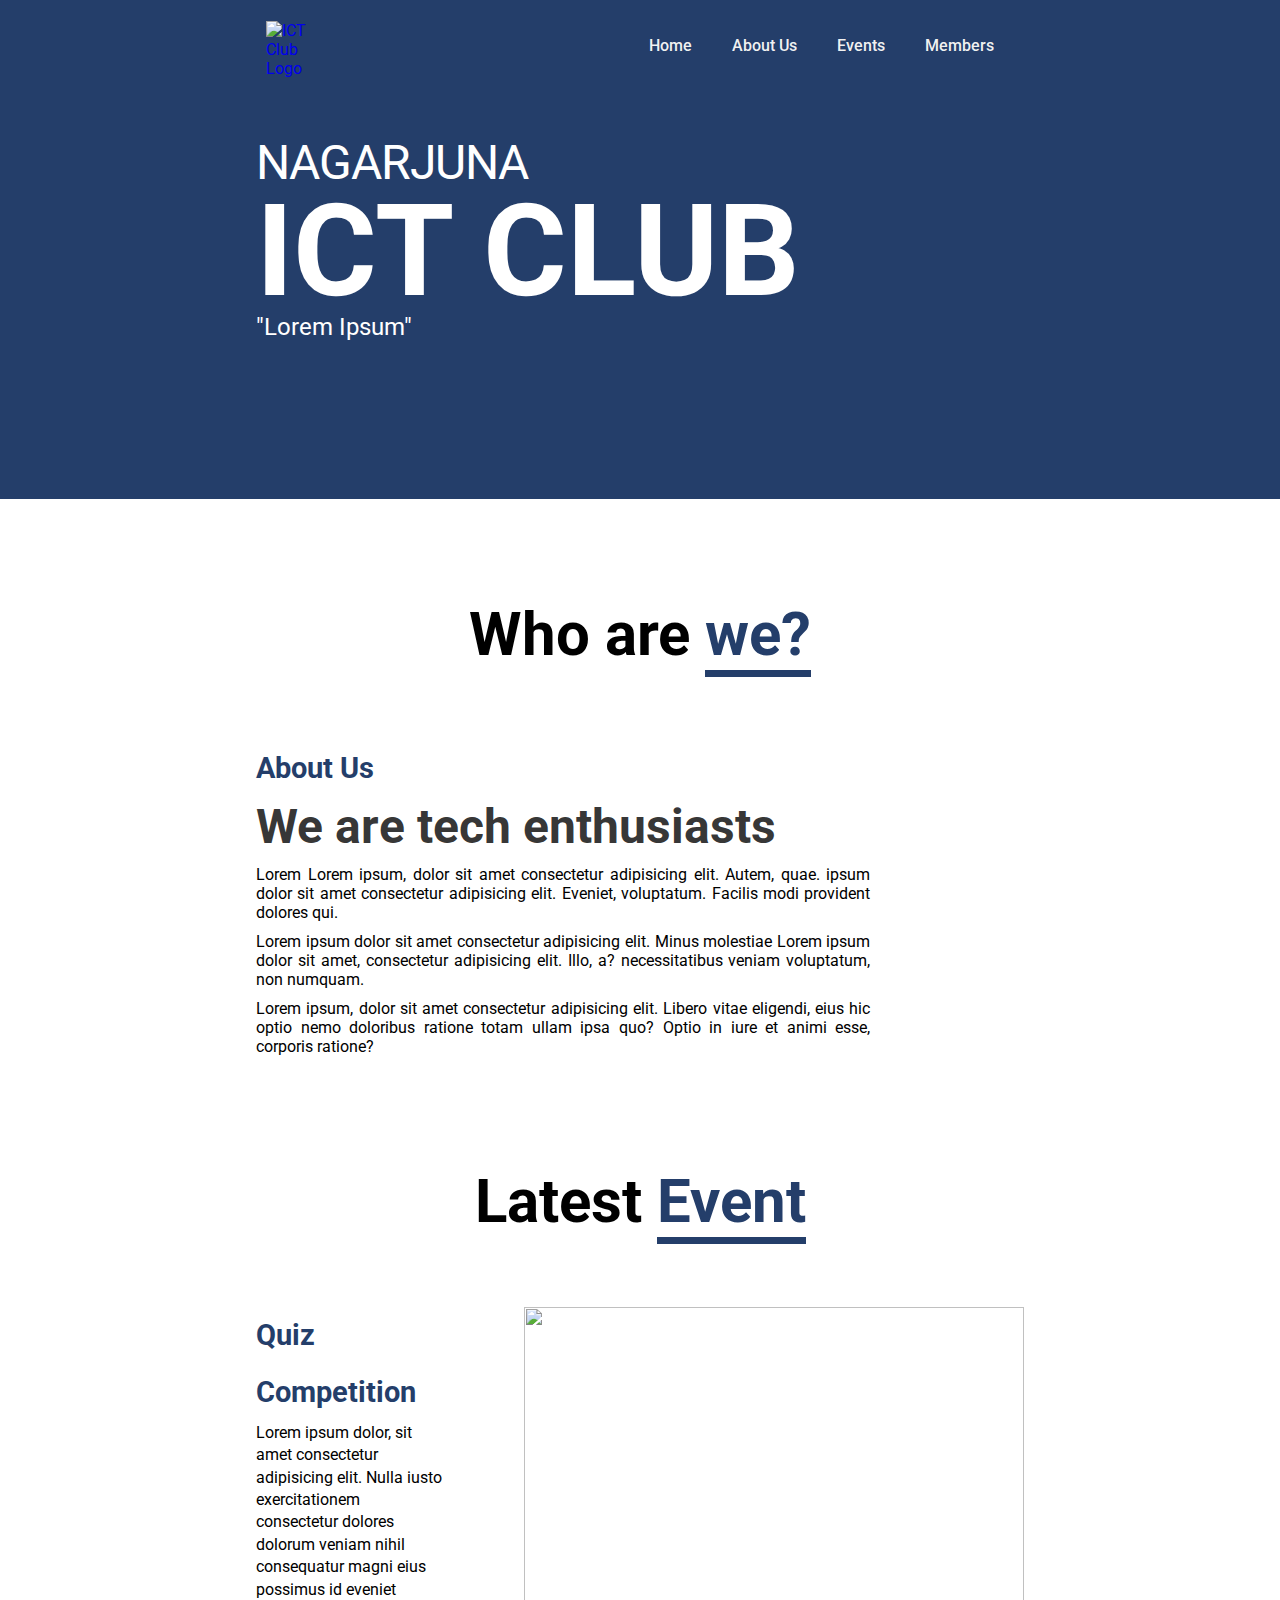
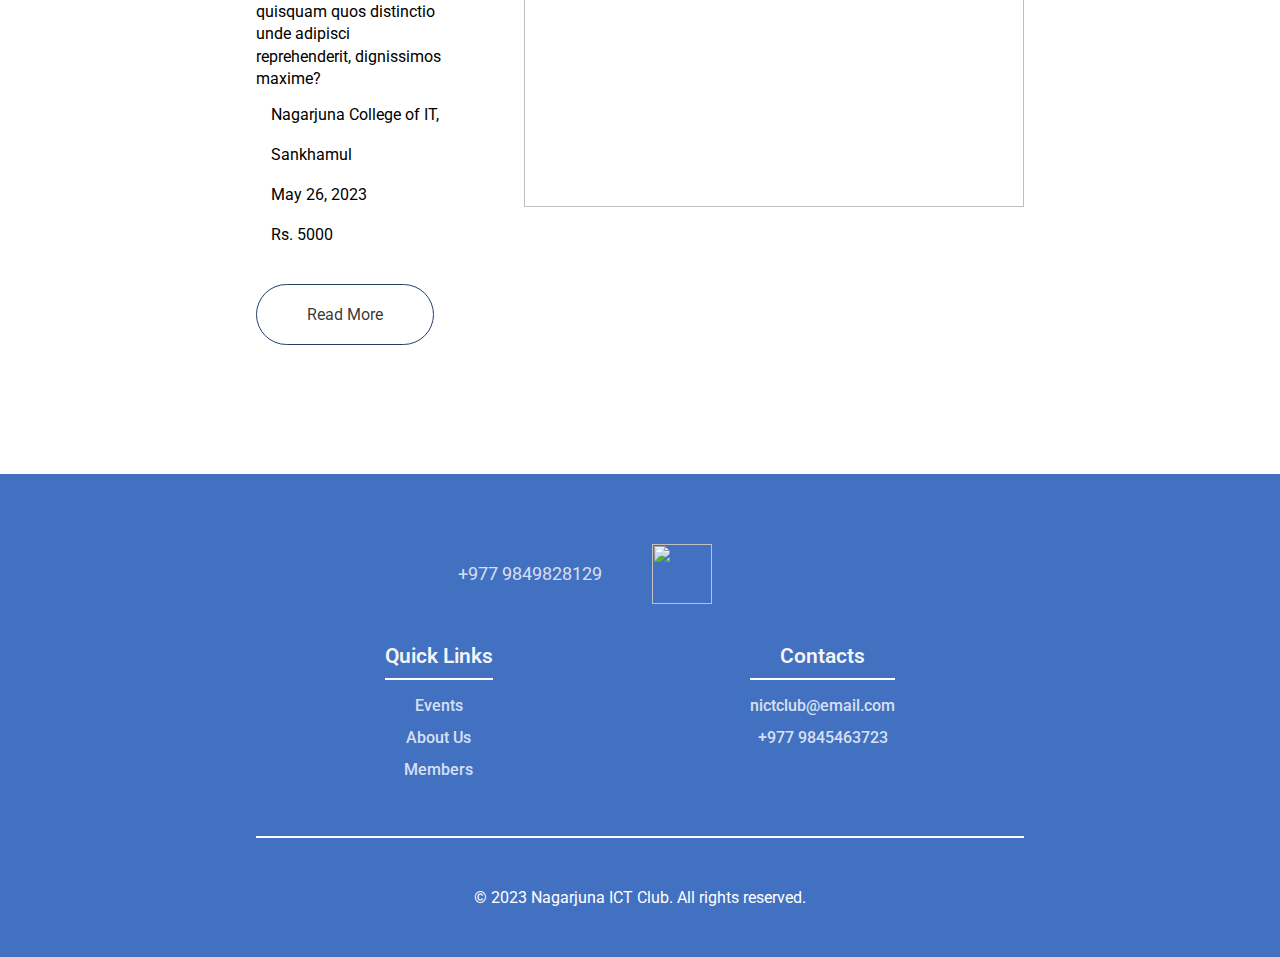
==== index.html @ ff91b4a5 "about page" ====
<!DOCTYPE html>
<html lang="en">
<head>
    <meta charset="UTF-8">
    <meta http-equiv="X-UA-Compatible" content="IE=edge">
    <meta name="viewport" content="width=device-width, initial-scale=1.0">
    <title>Nagarjuna ICT Club</title>
    <link rel="icon" type="image/x-icon" href="./img/favicon.ico">
    <link rel="stylesheet" href="css/style.css">
    <script src="https://kit.fontawesome.com/802c48492d.js" crossorigin="anonymous"></script>
</head>
<body>
    <div class="navbar">
        <div class="nav">
            <div class="left-navbar">
                <div class="logo-container">
                    <a href="index.html">
                        <img src="./img/logo-nobg.png" alt="ICT Club Logo">
                    </a>
                </div>
            </div>
            <div class="right-navbar">
                <div class="navbar-items">
                    <div class="navbar-item navbar-item-1">
                        <a href="index.html">Home</a>
                    </div>
                    <div class="navbar-item navbar-item-2">
                        <a href="about.html">About Us</a>
                    </div>
                    <div class="navbar-item navbar-item-3">
                        <a href="events.html">Events</a>
                    </div>
                    <div class="navbar-item navbar-item-4">
                        <a href="#">Members</a>
                    </div>
                </div>
            </div>
        </div>
    </div>

    <div class="header">
        <div class="head">
            <div class="head-item head-item-1">
                Nagarjuna
            </div>
            <div class="head-item head-item-2">
                ICT Club
            </div>
            <div class="head-item head-item-3">
                "Lorem Ipsum"
            </div>
        </div>
    </div>

    <div class="home-about">
        <div class="home-abt">
            <div class="h-a-header">
                <h2>Who are <span>we?</span></h2>
            </div>
            <div class="h-a-body">
                <div class="h-a-left">
                    <img src="img/logo.jpg" alt="">
                </div>
                <div class="h-a-right">
                    <h3>About Us</h3>
                    <h4>We are tech enthusiasts</h4>
                    <p>
                        Lorem Lorem ipsum, dolor sit amet consectetur adipisicing elit. Autem, quae. ipsum dolor sit amet consectetur adipisicing elit. Eveniet, voluptatum. Facilis modi provident dolores qui.
                    </p>
                    <p>
                        Lorem ipsum dolor sit amet consectetur adipisicing elit. Minus molestiae Lorem ipsum dolor sit amet, consectetur adipisicing elit. Illo, a? necessitatibus veniam voluptatum, non numquam.
                    </p>
                    <p>
                        Lorem ipsum, dolor sit amet consectetur adipisicing elit. Libero vitae eligendi, eius hic optio nemo doloribus ratione totam ullam ipsa quo? Optio in iure et animi esse, corporis ratione?
                    </p>
                </div>
            </div>
        </div>
    </div>

    <!-- Latest Event -->
    <div class="home-events">
        <div class="home-evnt">
            <div class="h-e-header">
                <h2>Latest <span>Event</span></h2>
            </div>

            <div class="h-e-body">
                <div class="h-e-left">
                    <div class="h-e-l-header">
                        <h3>Quiz Competition</h3>
                        <p>
                            Lorem ipsum dolor, sit amet consectetur adipisicing elit. Nulla iusto exercitationem consectetur dolores dolorum veniam nihil consequatur magni eius possimus id eveniet quisquam quos distinctio unde adipisci reprehenderit, dignissimos maxime?
                        </p>
                        <div class="info">
                            <div class="location">
                                <div class="location-icon">
                                    <i class="fa-solid fa-location-dot"></i> 
                                </div>
                                <div class="location-text text-item">
                                    Nagarjuna College of IT, Sankhamul
                                </div>
                            </div>
                            <div class="time">
                                <div class="time-icon">
                                    <i class="fa-solid fa-calendar"></i> 
                                </div>
                                <div class="time-text text-item">
                                    May 26, 2023
                                </div>
                            </div>
                            <div class="prize">
                                <div class="prize-icon">
                                    <i class="fa-solid fa-sack-dollar"></i>
                                </div>
                                <div class="prize-text text-item">
                                    Rs. 5000
                                </div>
                            </div>
                        </div>

                        <div class="btn-link">
                            <a href="event-detail.html">Read More</a>
                        </div>
                    </div>
                </div>
                <div class="h-e-right">
                    <img src="img/logo.jpg" alt="">
                </div>
            </div>
        </div>
    </div>


    <div class="footer">
        <div class="foot">
            
            <div class="footer-notes">
                <div class="footer-note footer-note-up">
                    <div class="footer-phone">
                        <a href="tel:+977 9849828129">+977 9849828129</a>
                    </div>
                    <div class="footer-logo">
                        <img src="./img/logo-nobg.png" alt="">
                    </div>
                    <div class="footer-socials">
                        <a href="#" class="facebook"><i class="fa-brands fa-facebook"></i></a>
                        <a href="#" class="instagram"><i class="fa-brands fa-instagram"></i></a>
                        <a href="#" class="github"><i class="fa-brands fa-github"></i></a>
                    </div>
                    
                </div>
                <div class="footer-note footer-note-down">
                    <div class="fn-d fn-d-left">
                        <h3>Quick Links</h3>
                        <ul>
                            <li>
                                <a href="#">Events</a>
                            </li>
                            <li>
                                <a href="#">About Us</a>
                            </li>
                            <li>
                                <a href="#">Members</a>
                            </li>
                        </ul>
                    </div>

                    <div class="fn-d fn-d-right">
                        <h3>Contacts</h3>
                        <ul>
                            <li>
                                <i class="fa-solid fa-envelope"></i> <a href="mailto:nictclub@email.com">nictclub@email.com</a>
                            </li>
                            <li>
                                <i class="fa-solid fa-phone"></i> <a href="tel:+977 9845463723">+977 9845463723</a>
                            </li>
                         </ul>
                    </div>
                </div>
            </div>
        </div>

        <div class="copy">
            © 2023 Nagarjuna ICT Club. All rights reserved.
        </div>
    </div>
</body>
</html>
---- css/style.css ----
@import url("https://fonts.googleapis.com/css2?family=Roboto:wght@300;400;500;700&display=swap");
* {
  margin: 0;
  padding: 0;
  box-sizing: border-box;
  font-family: "Roboto", sans-serif;
}

:root {
  --color-primary: #243e6a;
  --color-secondary: #ffffff;
  --color-accent: #4271C2;
  --color-white: #fffdfaef;
  --color-black: #1e1201;
  --color-grey: rgb(55 65 81);
  --color-grey-1: rgba(0, 0 ,0 , .8);
  --color-grey-2: #ffffffcc;
  --width: 60%;
}

a {
  text-decoration: none;
}

input:focus {
  outline: none;
}

ul, li {
  list-style-type: none;
}

span {
  color: var(--color-primary);
  border-bottom: 7px solid var(--color-primary);
}

.navbar {
  background-color: var(--color-primary);
  padding: 1rem;
}
.navbar .nav {
  width: var(--width);
  margin: auto auto;
  display: flex;
  justify-content: space-between;
  align-items: center;
}
.navbar .nav .left-navbar {
  width: 50px;
  height: 50px;
}
.navbar .nav .left-navbar .logo-container img {
  width: 100%;
  height: 100%;
}
.navbar .nav .right-navbar .navbar-items {
  display: flex;
}
.navbar .nav .right-navbar .navbar-items .navbar-item {
  margin: 20px;
}
.navbar .nav .right-navbar .navbar-items .navbar-item a {
  color: var(--color-white);
  font-weight: 500;
  transition: all 0.2s linear;
}
.navbar .nav .right-navbar .navbar-items .navbar-item a:hover {
  color: #ffffff;
}

.header {
  background-color: var(--color-primary);
  padding: 3rem 0 10rem;
}
.header .head {
  width: var(--width);
  margin: auto auto;
}
.header .head .head-item {
  color: var(--color-secondary);
  line-height: 1;
}
.header .head .head-item-1 {
  text-transform: uppercase;
  letter-spacing: -1px;
  font-size: 3rem;
  font-weight: 400;
}
.header .head .head-item-2 {
  text-transform: uppercase;
  font-weight: bold;
  font-size: 8rem;
}
.header .head .head-item-3 {
  font-size: 1.5rem;
}
.header .head .head-special {
  font-weight: 700;
  font-size: 6rem;
}

.home-about {
  padding: 100px 0;
}
.home-about .home-abt {
  width: var(--width);
  margin: auto auto;
}
.home-about .home-abt .h-a-header {
  text-align: center;
  margin-bottom: 70px;
  font-size: 2.5rem;
}
.home-about .home-abt .h-a-body {
  display: flex;
  justify-content: space-around;
}
.home-about .home-abt .h-a-body .h-a-left img {
  border-radius: 50px;
  width: 75%;
  box-shadow: 0px 10px 25px -10px #000;
}
.home-about .home-abt .h-a-body .h-a-right h3 {
  font-size: 1.8rem;
  color: var(--color-primary);
  line-height: 2;
}
.home-about .home-abt .h-a-body .h-a-right h4 {
  font-size: 48px;
  color: var(--color-grey-1);
}
.home-about .home-abt .h-a-body .h-a-right p {
  margin: 10px 0;
  width: 80%;
  text-align: justify;
}

.home-events {
  padding-bottom: 100px;
}
.home-events .home-evnt {
  width: var(--width);
  margin: auto auto;
}
.home-events .home-evnt .h-e-header {
  text-align: center;
  margin-bottom: 70px;
  font-size: 2.5rem;
}
.home-events .home-evnt .h-e-body {
  display: flex;
  justify-content: space-around;
}
.home-events .home-evnt .h-e-body .h-e-left .h-e-l-header {
  width: 70%;
}
.home-events .home-evnt .h-e-body .h-e-left .h-e-l-header h3 {
  font-size: 1.8rem;
  color: var(--color-primary);
  line-height: 2;
}
.home-events .home-evnt .h-e-body .h-e-left .h-e-l-header p {
  line-height: 1.4;
}
.home-events .home-evnt .h-e-body .h-e-left .h-e-l-header .info {
  padding: 5px 0 0 5px;
}
.home-events .home-evnt .h-e-body .h-e-left .h-e-l-header .info .location, .home-events .home-evnt .h-e-body .h-e-left .h-e-l-header .info .time, .home-events .home-evnt .h-e-body .h-e-left .h-e-l-header .info .prize {
  line-height: 2.5;
  display: flex;
  font-size: 500;
}
.home-events .home-evnt .h-e-body .h-e-left .h-e-l-header .info .location .text-item, .home-events .home-evnt .h-e-body .h-e-left .h-e-l-header .info .time .text-item, .home-events .home-evnt .h-e-body .h-e-left .h-e-l-header .info .prize .text-item {
  padding-left: 10px;
}
.home-events .home-evnt .h-e-body .h-e-left .h-e-l-header .btn-link {
  margin: 50px 0;
}
.home-events .home-evnt .h-e-body .h-e-left .h-e-l-header .btn-link a {
  padding: 20px 50px;
  border: 1px solid var(--color-primary);
  color: var(--color-grey-1);
  border-radius: 50px;
  transition: all 0.3s ease-in-out;
}
.home-events .home-evnt .h-e-body .h-e-left .h-e-l-header .btn-link a:hover {
  background-color: var(--color-primary);
  color: var(--color-secondary);
}
.home-events .home-evnt .h-e-body .h-e-right img {
  width: 500px;
  height: 500px;
  -o-object-fit: cover;
     object-fit: cover;
}

.events {
  width: var(--width);
  margin: 100px auto;
}
.events .recent-events {
  display: flex;
  flex-direction: column;
}
.events .recent-events .event-head {
  margin-bottom: 50px;
  text-align: center;
}
.events .recent-events .event-head h2 {
  color: var(--color-primary);
  font-size: 2.5rem;
  font-weight: 700;
  line-height: 2.5rem;
}
.events .recent-events .event-head p {
  font-size: 1.25rem;
  color: var(--color-grey);
}
.events .recent-events .events-cards {
  display: flex;
  flex-direction: column;
}
.events .recent-events .events-cards .event-card {
  width: 70%;
  height: 200px;
  display: flex;
  margin: 10px auto;
  border-radius: 15px;
  overflow: hidden;
  transition: all 0.1s linear;
}
.events .recent-events .events-cards .event-card .card-left {
  min-width: 20%;
  height: 200px;
}
.events .recent-events .events-cards .event-card .card-left img {
  width: 100%;
  height: 100%;
  -o-object-fit: cover;
     object-fit: cover;
}
.events .recent-events .events-cards .event-card .card-centre {
  width: 60%;
  height: 100%;
  padding: 5px 20px;
}
.events .recent-events .events-cards .event-card .card-centre .card-head h3 {
  font-size: 2rem;
  color: var(--color-grey-1);
}
.events .recent-events .events-cards .event-card .card-centre .card-prize {
  padding: 7px 0;
}
.events .recent-events .events-cards .event-card .card-centre .card-para {
  padding-bottom: 5px;
}
.events .recent-events .events-cards .event-card .card-centre .read-more {
  margin-top: 20px;
}
.events .recent-events .events-cards .event-card .card-centre .read-more a {
  padding: 10px;
  color: var(--color-secondary);
  background-color: var(--color-accent);
  border-radius: 12px;
  font-size: 14px;
  transition: all 0.2s linear;
}
.events .recent-events .events-cards .event-card .card-centre .read-more a:hover {
  background-color: var(--color-primary);
  font-weight: 500;
}
.events .recent-events .events-cards .event-card .card-right {
  display: flex;
  min-width: 20%;
  height: 100%;
  background-color: var(--color-primary);
  color: var(--color-white);
  justify-content: center;
  align-items: center;
  text-align: center;
  font-size: 1.5em;
  font-weight: 500;
}
.events .recent-events .events-cards .event-card:hover {
  transform: translateY(-5px);
  box-shadow: 0 15px 30px rgba(0, 0, 0, 0.2);
}

.event-detail {
  padding: 100px 0;
}
.event-detail .detail {
  width: var(--width);
  margin: auto auto;
}
.event-detail .detail .event-banner img {
  width: 900px;
  height: 300px;
  -o-object-fit: cover;
     object-fit: cover;
}
.event-detail .detail .event-header h2 {
  font-size: 2.2rem;
  font-weight: 600;
  color: var(--color-primary);
  line-height: 2;
}
.event-detail .detail .event-header .info .location, .event-detail .detail .event-header .info .time, .event-detail .detail .event-header .info .prize {
  line-height: 2;
  display: flex;
  font-size: 500;
}
.event-detail .detail .event-header .info .location .text-item, .event-detail .detail .event-header .info .time .text-item, .event-detail .detail .event-header .info .prize .text-item {
  padding-left: 10px;
}
.event-detail .detail .event-body {
  padding-top: 10px;
}
.event-detail .detail .event-body .e-b-header {
  font-size: 1.8rem;
  line-height: 2;
}
.event-detail .detail .event-body .e-b-header h3 {
  font-weight: 400;
  color: var(--color-primary);
}
.event-detail .detail .event-body .e-b-para {
  width: 95%;
  margin: auto auto;
  font-size: 1.25rem;
  color: var(--color-grey-1);
}
.event-detail .detail .event-body .e-b-para p {
  line-height: 1.5;
  margin: 20px 0;
}

.footer {
  background-color: var(--color-accent);
}
.footer .foot {
  width: var(--width);
  margin: auto auto;
  padding: 50px 0;
  border-bottom: 2px solid var(--color-secondary);
}
.footer .foot .footer-notes .footer-note-up {
  display: flex;
  width: -moz-fit-content;
  width: fit-content;
  margin: auto auto;
  align-items: center;
  padding: 20px 0;
}
.footer .foot .footer-notes .footer-note-up .footer-phone, .footer .foot .footer-notes .footer-note-up .footer-socials {
  padding: 0 50px;
}
.footer .foot .footer-notes .footer-note-up .footer-phone i, .footer .foot .footer-notes .footer-note-up .footer-socials i {
  color: var(--color-grey-2);
  font-size: 1.2rem;
  margin: 0 10px;
  transition: all 0.1s ease-in-out;
}
.footer .foot .footer-notes .footer-note-up .footer-phone i:hover, .footer .foot .footer-notes .footer-note-up .footer-socials i:hover {
  color: var(--color-secondary);
  transform: scale(1.2);
}
.footer .foot .footer-notes .footer-note-up .footer-phone {
  color: var(--color-white);
}
.footer .foot .footer-notes .footer-note-up .footer-phone a {
  color: var(--color-grey-2);
  font-size: 1.1rem;
  transition: all 0.1s linear;
}
.footer .foot .footer-notes .footer-note-up .footer-phone a:hover {
  color: var(--color-secondary);
}
.footer .foot .footer-notes .footer-note-up .footer-logo {
  width: 60px;
  height: 60px;
}
.footer .foot .footer-notes .footer-note-up .footer-logo img {
  width: 100%;
  height: 100%;
  transition: all 0.5s ease-in-out;
}
.footer .foot .footer-notes .footer-note-up .footer-logo img:hover {
  transform: rotate(360deg);
}
.footer .foot .footer-notes .footer-note-down {
  color: var(--color-white);
  display: flex;
  justify-content: space-around;
  margin-top: 20px;
  text-align: center;
}
.footer .foot .footer-notes .footer-note-down .fn-d h3 {
  font-weight: 600;
  font-size: 1.3rem;
  border-bottom: 2px solid var(--color-secondary);
  margin-bottom: 10px;
  padding-bottom: 10px;
}
.footer .foot .footer-notes .footer-note-down .fn-d ul {
  line-height: 2;
}
.footer .foot .footer-notes .footer-note-down .fn-d ul li a {
  color: var(--color-grey-2);
  font-weight: 500;
}
.footer .foot .footer-notes .footer-note-down .fn-d a:hover {
  color: var(--color-secondary);
}
.footer .copy {
  text-align: center;
  color: var(--color-secondary);
  padding: 50px 0;
}/*# sourceMappingURL=style.css.map */
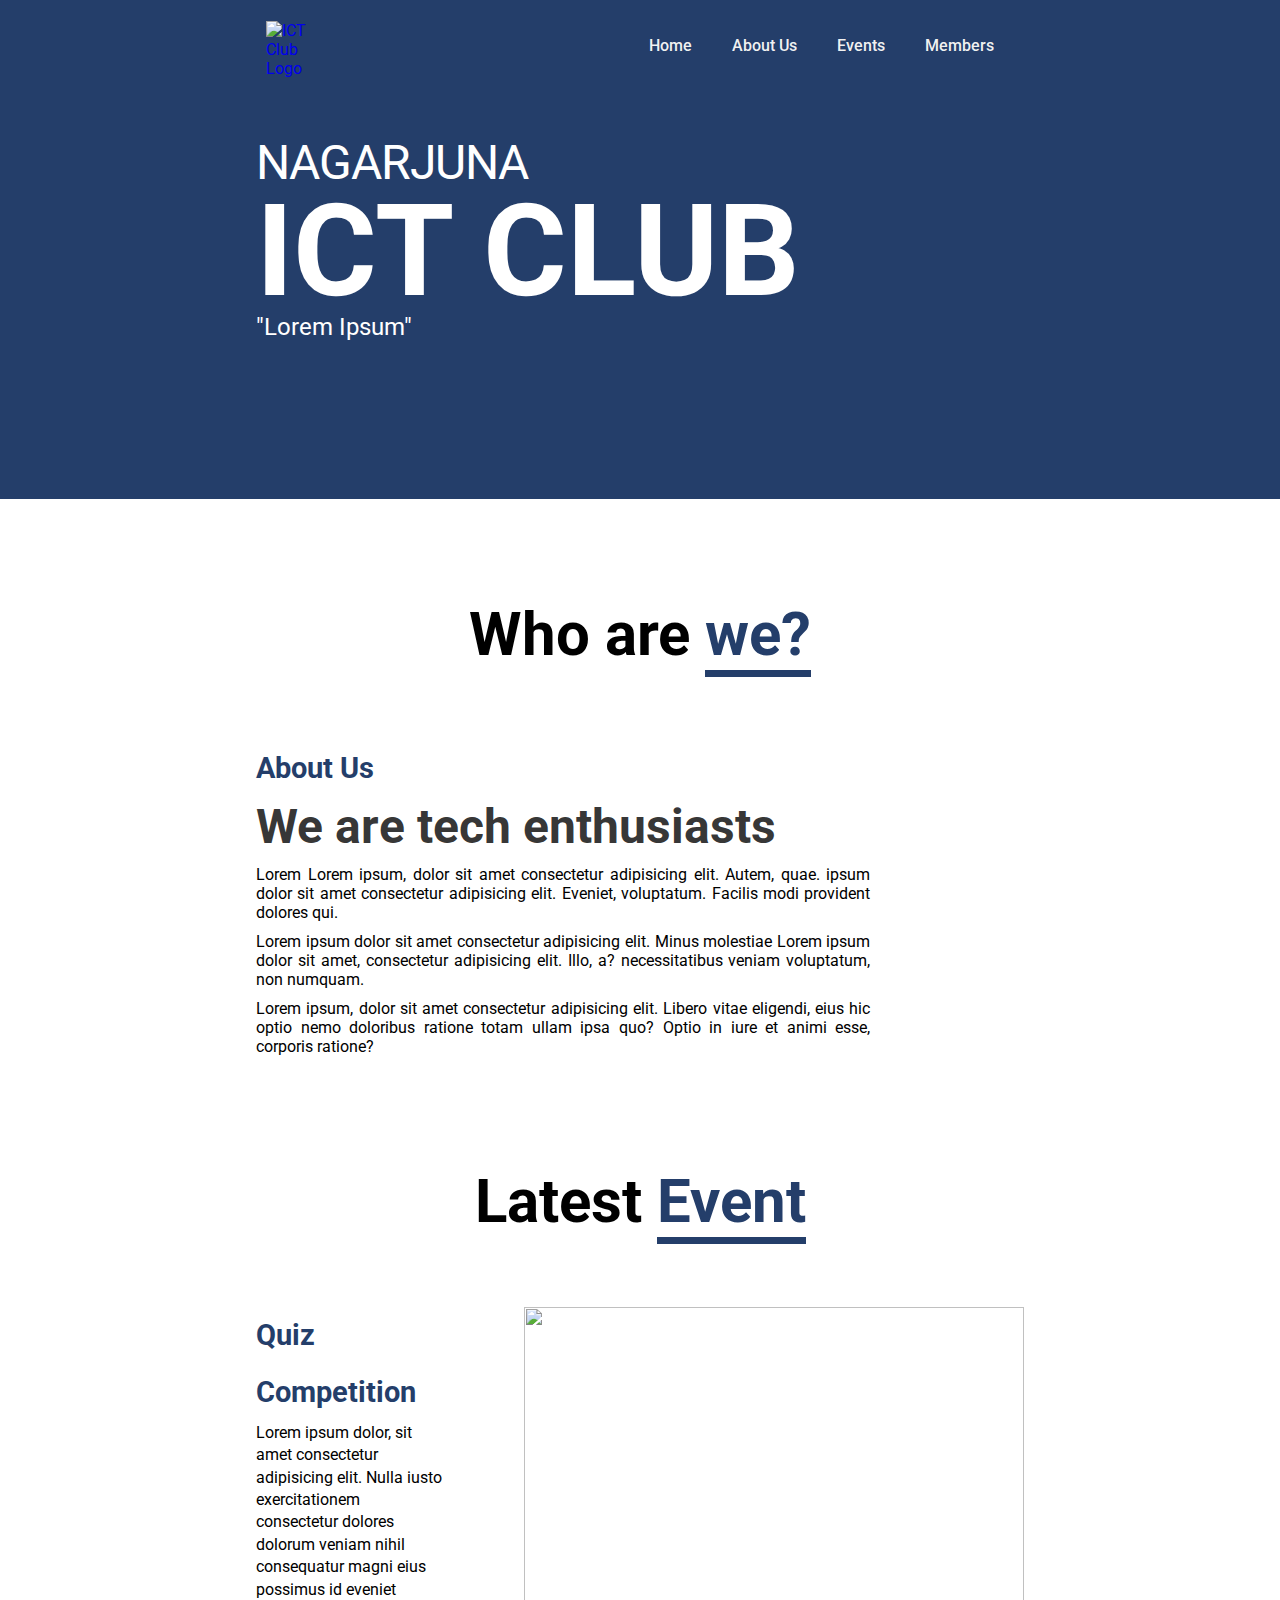
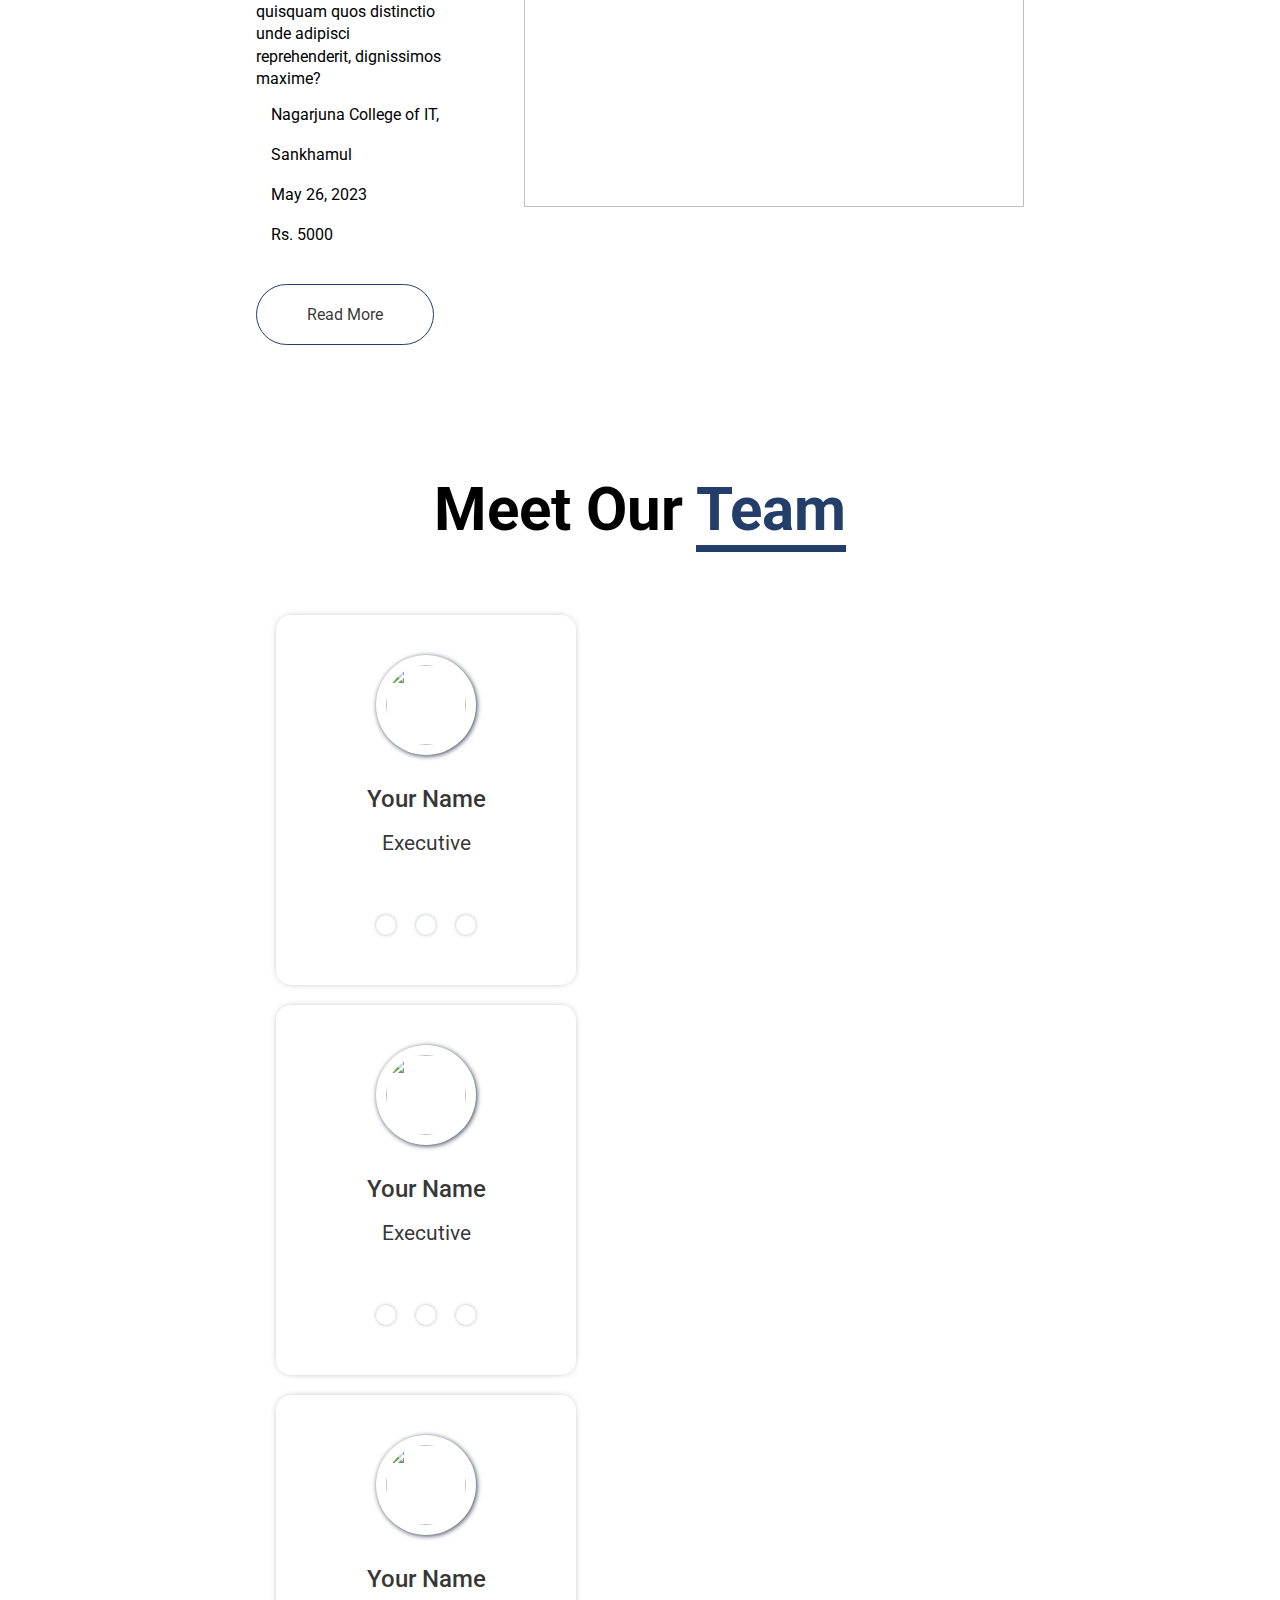
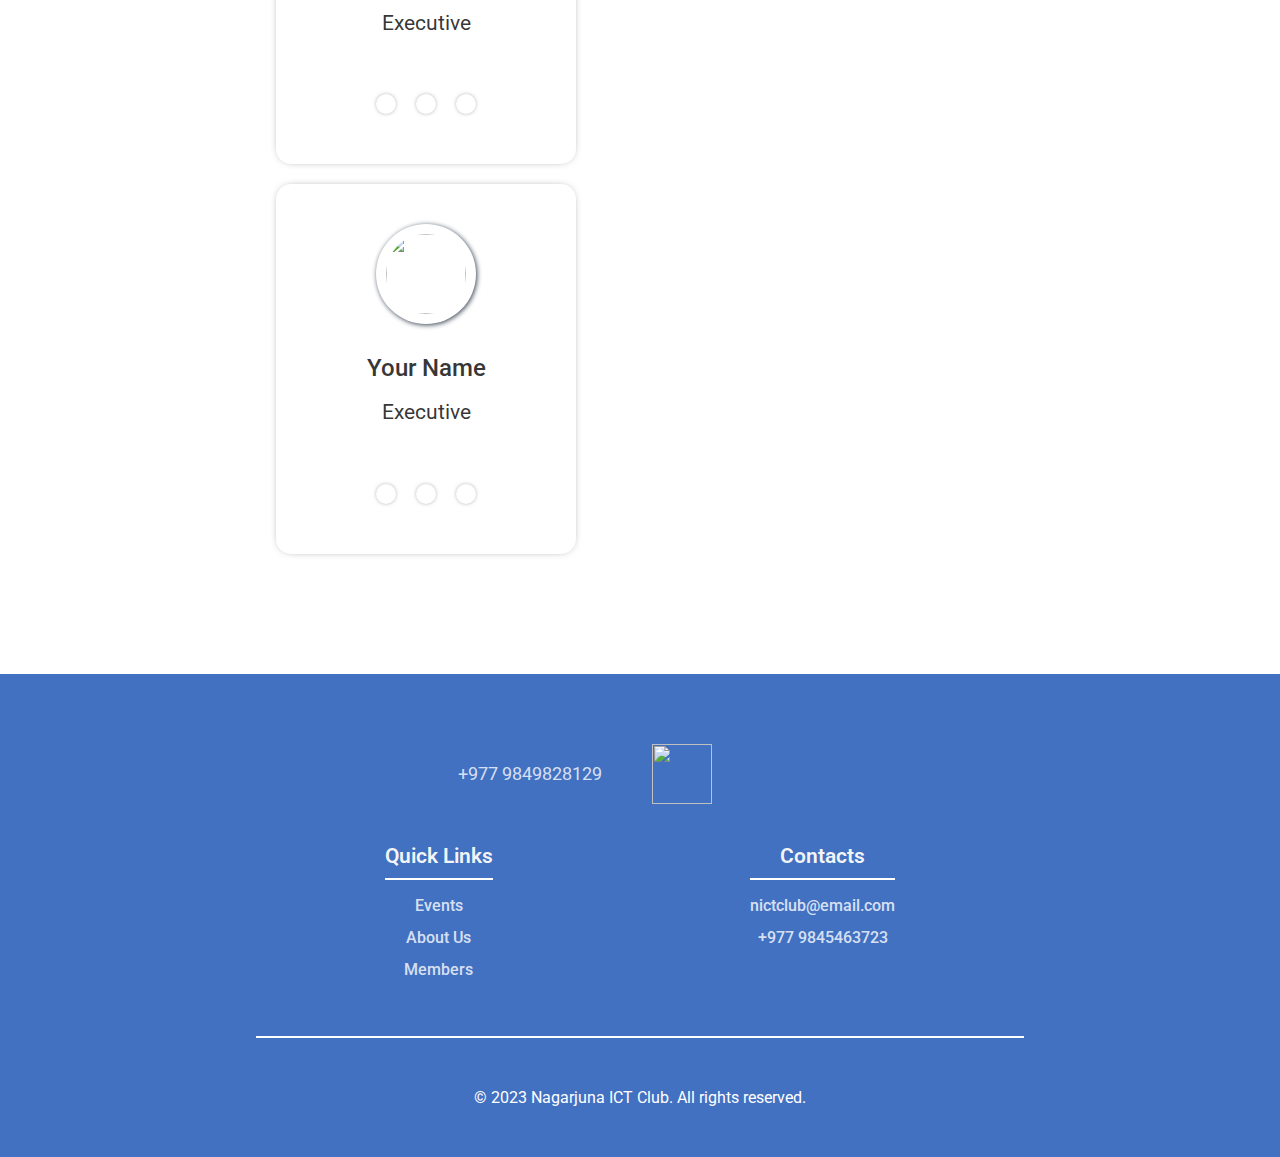
==== commit 3628a4dd: "adds team slider" ====
--- a/index.html
+++ b/index.html
@@ -5,8 +5,18 @@
     <meta http-equiv="X-UA-Compatible" content="IE=edge">
     <meta name="viewport" content="width=device-width, initial-scale=1.0">
     <title>Nagarjuna ICT Club</title>
+    
+    <!-- Slick slider -->
+    <link rel="stylesheet" type="text/css" href="slick/slick.css"/>
+    <link rel="stylesheet" type="text/css" href="slick/slick-theme.css"/>
+
+    <!-- Favicon -->
     <link rel="icon" type="image/x-icon" href="./img/favicon.ico">
+    
+    <!-- Custom CSS -->
     <link rel="stylesheet" href="css/style.css">
+    
+    <!-- Font Awesome Icons -->
     <script src="https://kit.fontawesome.com/802c48492d.js" crossorigin="anonymous"></script>
 </head>
 <body>
@@ -132,6 +142,124 @@
     </div>
 
 
+    <!-- Members -->
+    <div class="home-members">
+        <div class="home-mem">
+            <div class="h-m-header">
+                <h2>Meet Our <span>Team</span></h2>
+            </div>
+            <div class="h-m-body">
+                <div class="h-m-cards slider">
+                    <div class="h-m-card">
+                        <div class="h-m-c-header">
+                            <div class="h-m-c-img">
+                                <img src="img/logo.jpg" alt="">
+                            </div>
+                        </div>
+                        <div class="h-m-c-body">
+                            <div class="h-m-c-name">
+                                Your Name
+                            </div>
+                            <div class="h-m-c-position">
+                                Executive
+                            </div>
+                            <div class="h-m-c-socials">
+                                <a href="#">
+                                    <i class="fa-brands fa-facebook"></i>
+                                </a>
+                                <a href="#">
+                                    <i class="fa-brands fa-instagram"></i>
+                                </a>
+                                <a href="#">
+                                    <i class="fa-brands fa-twitter"></i>
+                                </a>
+                            </div>
+                        </div>
+                    </div>
+                    <div class="h-m-card">
+                        <div class="h-m-c-header">
+                            <div class="h-m-c-img">
+                                <img src="img/logo.jpg" alt="">
+                            </div>
+                        </div>
+                        <div class="h-m-c-body">
+                            <div class="h-m-c-name">
+                                Your Name
+                            </div>
+                            <div class="h-m-c-position">
+                                Executive
+                            </div>
+                            <div class="h-m-c-socials">
+                                <a href="#">
+                                    <i class="fa-brands fa-facebook"></i>
+                                </a>
+                                <a href="#">
+                                    <i class="fa-brands fa-instagram"></i>
+                                </a>
+                                <a href="#">
+                                    <i class="fa-brands fa-twitter"></i>
+                                </a>
+                            </div>
+                        </div>
+                    </div>
+                    <div class="h-m-card">
+                        <div class="h-m-c-header">
+                            <div class="h-m-c-img">
+                                <img src="img/logo.jpg" alt="">
+                            </div>
+                        </div>
+                        <div class="h-m-c-body">
+                            <div class="h-m-c-name">
+                                Your Name
+                            </div>
+                            <div class="h-m-c-position">
+                                Executive
+                            </div>
+                            <div class="h-m-c-socials">
+                                <a href="#">
+                                    <i class="fa-brands fa-facebook"></i>
+                                </a>
+                                <a href="#">
+                                    <i class="fa-brands fa-instagram"></i>
+                                </a>
+                                <a href="#">
+                                    <i class="fa-brands fa-twitter"></i>
+                                </a>
+                            </div>
+                        </div>
+                    </div>
+                    <div class="h-m-card">
+                        <div class="h-m-c-header">
+                            <div class="h-m-c-img">
+                                <img src="img/logo.jpg" alt="">
+                            </div>
+                        </div>
+                        <div class="h-m-c-body">
+                            <div class="h-m-c-name">
+                                Your Name
+                            </div>
+                            <div class="h-m-c-position">
+                                Executive
+                            </div>
+                            <div class="h-m-c-socials">
+                                <a href="#">
+                                    <i class="fa-brands fa-facebook"></i>
+                                </a>
+                                <a href="#">
+                                    <i class="fa-brands fa-instagram"></i>
+                                </a>
+                                <a href="#">
+                                    <i class="fa-brands fa-twitter"></i>
+                                </a>
+                            </div>
+                        </div>
+                    </div>
+                </div>
+            </div>
+        </div>
+    </div>
+
+    <!-- Footer -->
     <div class="footer">
         <div class="foot">
             
@@ -185,5 +313,18 @@
             © 2023 Nagarjuna ICT Club. All rights reserved.
         </div>
     </div>
+    
+    <script type="text/javascript" src="//code.jquery.com/jquery-1.11.0.min.js"></script>
+    <script type="text/javascript" src="//code.jquery.com/jquery-migrate-1.2.1.min.js"></script>
+    <script type="text/javascript" src="slick/slick.min.js"></script>
+
+    <script>
+    $('.slider').slick({
+        slidesToShow: 3,
+        slidesToScroll: 1,
+        autoplay: true,
+        autoplaySpeed: 1000,
+    });
+    </script>
 </body>
 </html>--- a/css/style.css
+++ b/css/style.css
@@ -195,6 +195,79 @@
      object-fit: cover;
 }
 
+.home-members {
+  padding-bottom: 100px;
+}
+.home-members .home-mem {
+  width: var(--width);
+  margin: auto auto;
+}
+.home-members .home-mem .h-m-header {
+  text-align: center;
+  margin-bottom: 70px;
+  font-size: 2.5rem;
+}
+.home-members .home-mem .h-m-body .h-m-cards .h-m-card {
+  display: flex;
+  flex-direction: column;
+  align-items: center;
+  width: 300px;
+  margin: 20px;
+  padding: 20px 0 50px;
+  height: -moz-fit-content;
+  height: fit-content;
+  border-radius: 15px;
+  box-shadow: 0 0 10px -5px var(--color-grey-1);
+}
+.home-members .home-mem .h-m-body .h-m-cards .h-m-card .h-m-c-header {
+  margin: 20px 0;
+}
+.home-members .home-mem .h-m-body .h-m-cards .h-m-card .h-m-c-header .h-m-c-img {
+  width: 100px;
+  height: 100px;
+  border-radius: 50px;
+  box-shadow: 1px 1px 5px var(--color-grey);
+  display: flex;
+  justify-content: center;
+  align-items: center;
+}
+.home-members .home-mem .h-m-body .h-m-cards .h-m-card .h-m-c-header .h-m-c-img img {
+  width: 80px;
+  height: 80px;
+  -o-object-fit: cover;
+     object-fit: cover;
+  border-radius: 40px;
+}
+.home-members .home-mem .h-m-body .h-m-cards .h-m-card .h-m-c-body {
+  text-align: center;
+  line-height: 2;
+  color: var(--color-grey-1);
+}
+.home-members .home-mem .h-m-body .h-m-cards .h-m-card .h-m-c-body .h-m-c-name {
+  font-size: 1.5rem;
+  font-weight: 500;
+}
+.home-members .home-mem .h-m-body .h-m-cards .h-m-card .h-m-c-body .h-m-c-position {
+  font-size: 1.3rem;
+}
+.home-members .home-mem .h-m-body .h-m-cards .h-m-card .h-m-c-body .h-m-c-socials {
+  font-size: 1.2rem;
+  display: flex;
+}
+.home-members .home-mem .h-m-body .h-m-cards .h-m-card .h-m-c-body .h-m-c-socials i {
+  border-radius: 50%;
+  margin: 50px 10px 0;
+  padding: 10px;
+  display: flex;
+  justify-content: center;
+  align-items: center;
+  box-shadow: 0 0 5px -2px var(--color-grey);
+  color: var(--color-black);
+}
+.home-members .home-mem .h-m-body .h-m-cards .h-m-card .h-m-c-body .h-m-c-socials i:hover {
+  scale: 1.2;
+}
+
 .events {
   width: var(--width);
   margin: 100px auto;
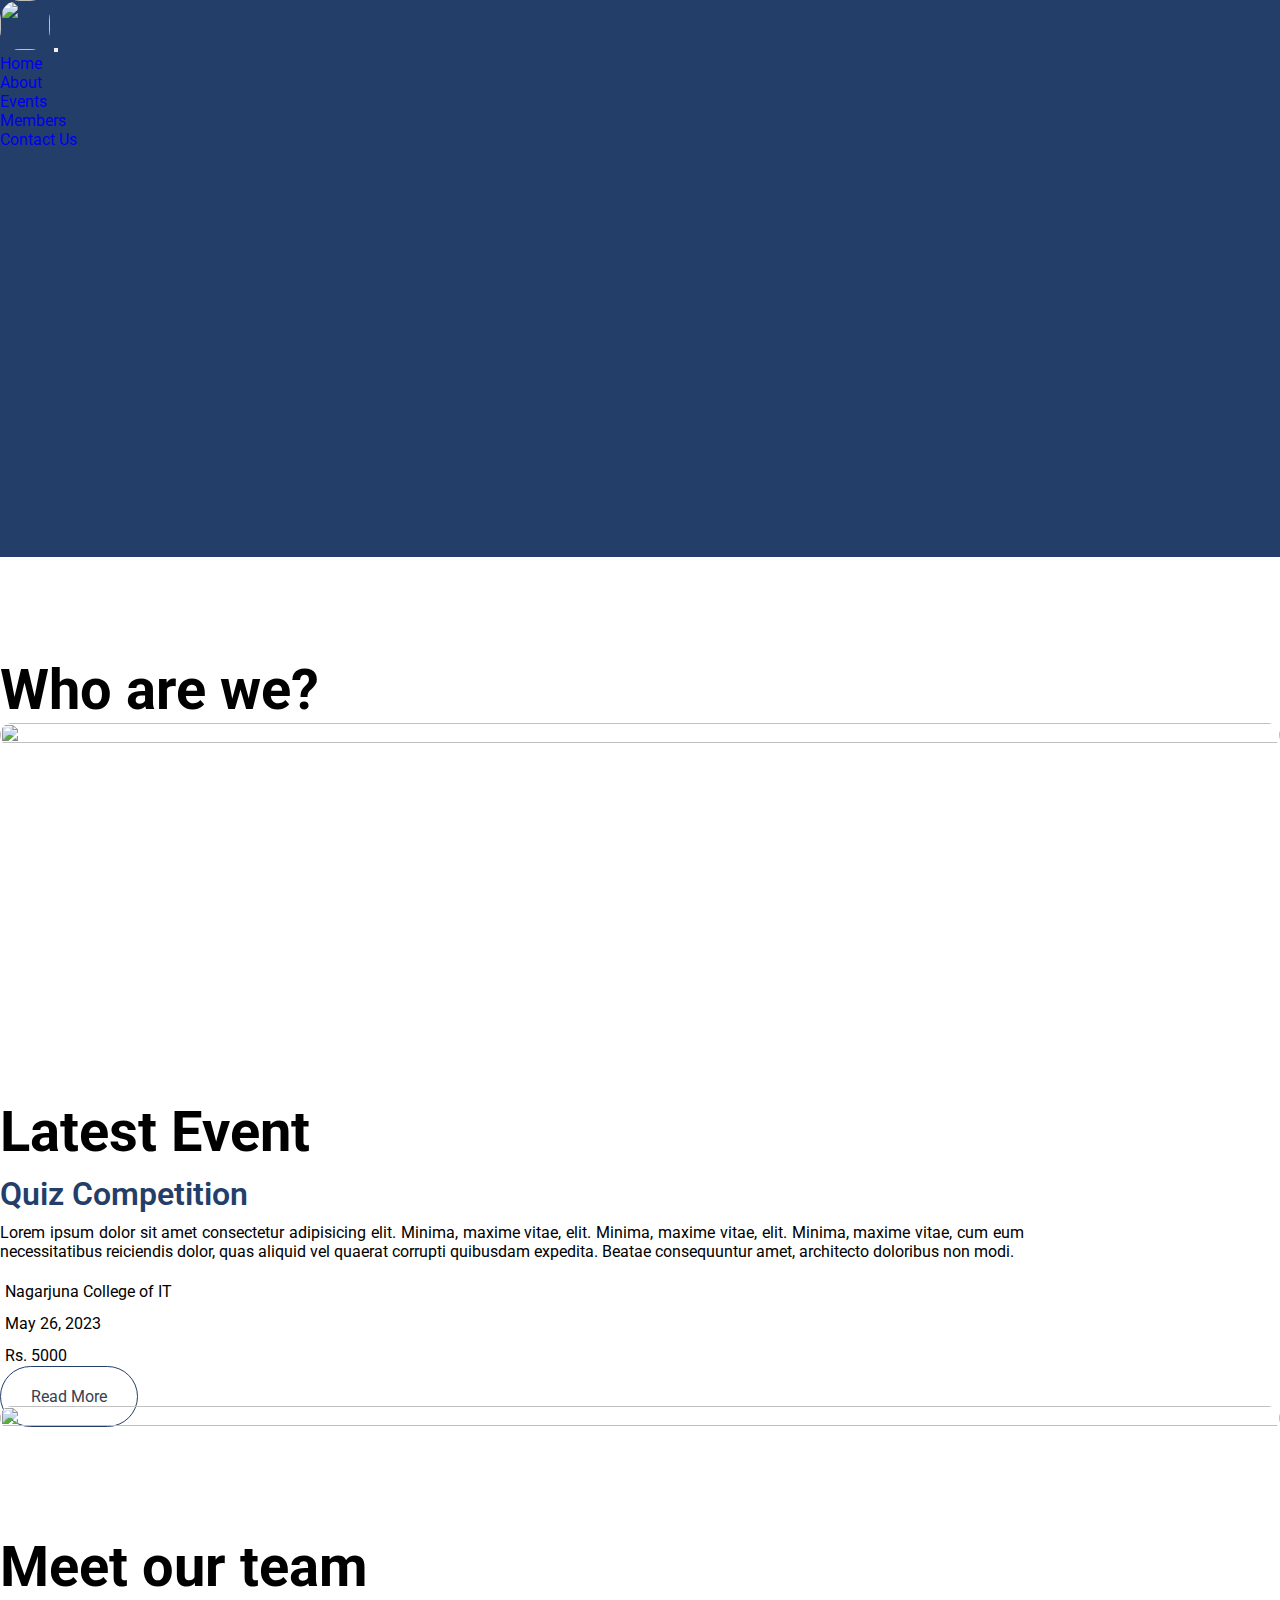
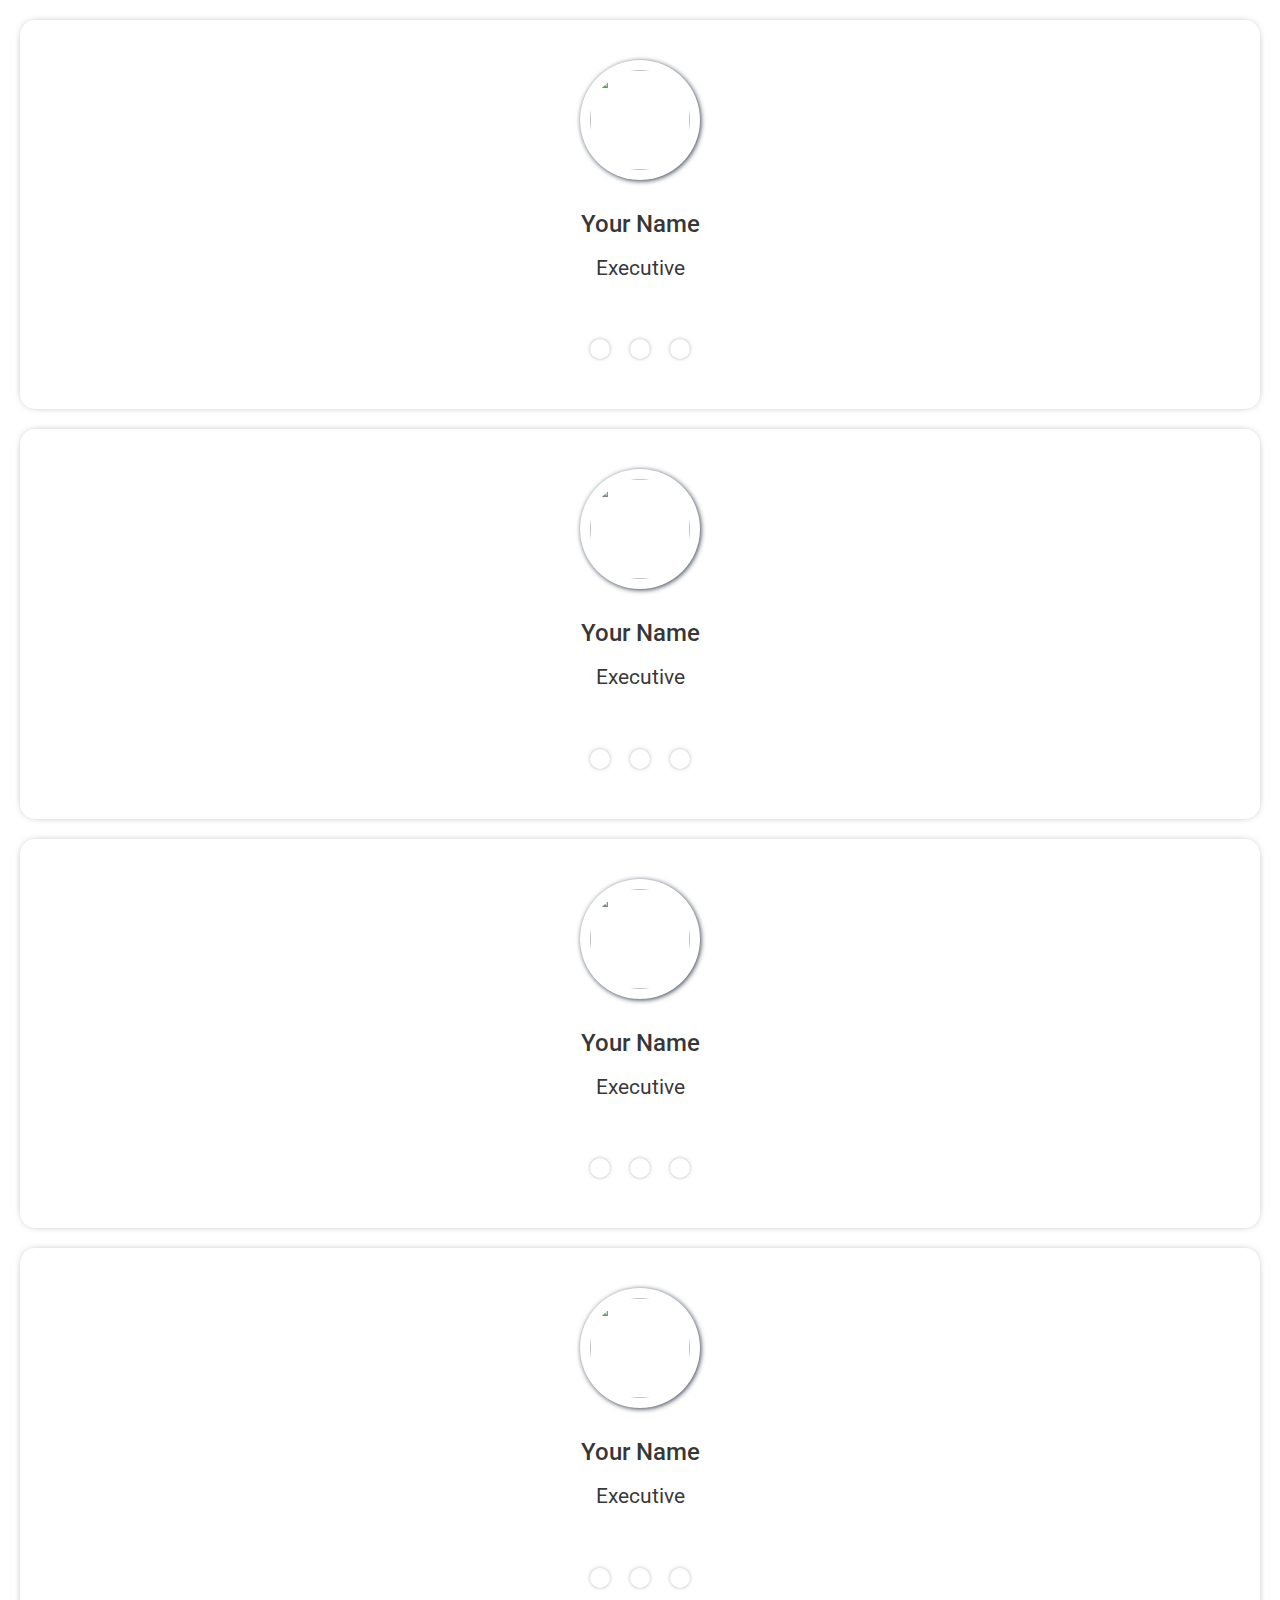
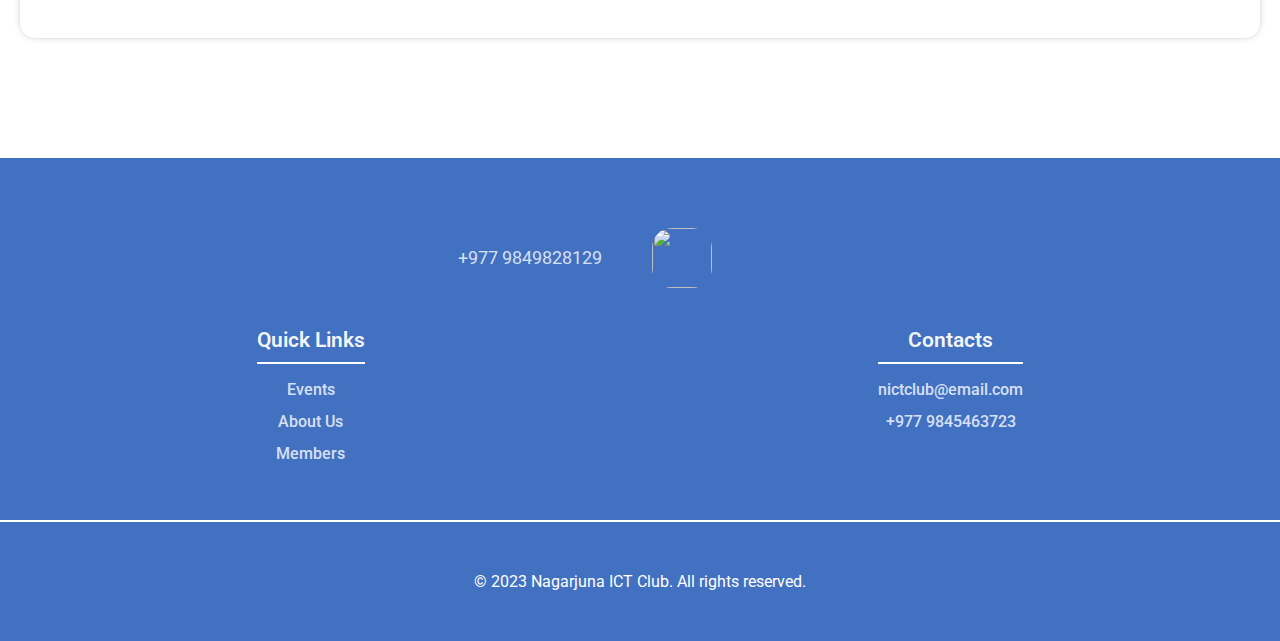
==== commit 0ecffac2: "new css lines" ====
--- a/index.html
+++ b/index.html
@@ -1,268 +1,254 @@
-<!DOCTYPE html>
+<!doctype html>
 <html lang="en">
-<head>
-    <meta charset="UTF-8">
-    <meta http-equiv="X-UA-Compatible" content="IE=edge">
-    <meta name="viewport" content="width=device-width, initial-scale=1.0">
+  <head>
+    <meta charset="utf-8">
+    <meta name="viewport" content="width=device-width, initial-scale=1">
     <title>Nagarjuna ICT Club</title>
+    <link rel="shortcut icon" href="img/favicon.ico" type="image/x-icon">
+    <link href="https://cdn.jsdelivr.net/npm/bootstrap@5.3.0/dist/css/bootstrap.min.css" rel="stylesheet" integrity="sha384-9ndCyUaIbzAi2FUVXJi0CjmCapSmO7SnpJef0486qhLnuZ2cdeRhO02iuK6FUUVM" crossorigin="anonymous">
     
-    <!-- Slick slider -->
     <link rel="stylesheet" type="text/css" href="slick/slick.css"/>
     <link rel="stylesheet" type="text/css" href="slick/slick-theme.css"/>
 
-    <!-- Favicon -->
-    <link rel="icon" type="image/x-icon" href="./img/favicon.ico">
+
+    <link rel="stylesheet" href="css/style.css">
+
+    <script src="https://kit.fontawesome.com/802c48492d.js" crossorigin="anonymous"></script>
+
+</head>
+  <body>
+    <div class="my-navbar">
+        <div class="container">
+            <nav class="navbar navbar-expand-lg">
+                <div class="container-fluid" >
+                  <a class="navbar-brand" href="index.html">
+                    <img src="img/logo-nobg.png" alt="">
+                  </a>
+                  <button class="navbar-toggler" type="button" data-bs-toggle="collapse" data-bs-target="#navbarNav" aria-controls="navbarNav" aria-expanded="false" aria-label="Toggle navigation">
+                    <span class="navbar-toggler-icon"></span>
+                  </button>
+                  <div class="collapse navbar-collapse" id="navbarNav">
+                    <ul class="navbar-nav">
+                      <li class="nav-item">
+                        <a class="nav-link text-light active" aria-current="page" href="index.html">Home</a>
+                      </li>
+                      <li class="nav-item">
+                        <a class="nav-link text-light" href="about.html">About</a>
+                      </li>
+                      <li class="nav-item">
+                        <a class="nav-link text-light" href="events.html">Events</a>
+                      </li>
+                      <li class="nav-item">
+                        <a class="nav-link text-light" href="members.html">Members</a>
+                      </li>
+                      <li class="nav-item">
+                        <a class="nav-link text-light" href="contact.html">Contact&nbsp;Us</a>
+                      </li>
+
+                    </ul>
+                  </div>
+                </div>
+              </nav>
+        </div>
+    </div>
+
+    <div class="header text-white">
+        <div class="container">
+            <div class="row">
+                <div class="col hidden">
+                    <div class=" head-item head-item-1">
+                        Nagarjuna
+                    </div>
+                    <div class=" head-item head-item-2">
+                        ICT Club
+                    </div>
+                    <div class=" head-item head-item-3">
+                        "Lorem Ipsum"
+                    </div>
+                </div>
+            </div>
+        </div>
+    </div>
+
+    <div class="main">
+        <div class="container">
+            <div class="row">
+                <div class="subhead-text text-center mb-5">
+                    Who are we?
+                </div>
+                <div class="row">
+                    <div class="col-lg-5 col-md-12">
+                        <img src="img/logo.jpg" alt="">
+                    </div>
+                    <div class="col-lg-1"></div>
+                    <div class="col-lg-6 hidden" style="display: flex; flex-direction: column; justify-content: center;">
+                        <div class="section-text section-text-1" style="line-height: 0.5;">About Us</div>
+                        <div class="section-text section-text-2" style="line-height: 1.2">We are tech enthusiasts</div>
+                        <div class="section-text section-text-3">
+                            <p>Lorem ipsum dolor sit amet consectetur, adipisicing elit. Vel doloremque accusantium ducimus accusamus aut ex iste officia quas impedit minus.</p>
+                            <p>Lorem ipsum dolor sit, amet consectetur adipisicing elit. Quo repellat, eos veritatis quam reiciendis architecto facere similique quis ratione maiores.</p>
+                            <p>Lorem ipsum dolor sit amet consectetur adipisicing elit. Aut veniam repellat facilis quia? Eveniet consequatur cumque labore doloremque, cum debitis?</p>
+                        </div>
+                    </div>
+                </div>
+            </div>
+            <div class="row">
+                <div class="subhead-text text-center mb-5">
+                    Latest Event
+                </div>
+                <div class="row">
+                    <div class="col-lg-6 mb-5">
+                        <div class="section-text section-text-1">
+                            Quiz Competition
+                        </div>
+                        <div class="section-text section-text-3">
+                            Lorem ipsum dolor sit amet consectetur adipisicing elit. Minima, maxime vitae, elit. Minima, maxime vitae, elit. Minima, maxime vitae, cum eum necessitatibus reiciendis dolor, quas aliquid vel quaerat corrupti quibusdam expedita. Beatae consequuntur amet, architecto doloribus non modi.
+                        </div>
+                        <div class="section-text event-info mb-5">
+                            <div class="location">
+                                <i class="fa-solid fa-location-dot"></i> Nagarjuna College of IT
+                            </div>
+                            <div class="time">
+                                <i class="fa-solid fa-calendar"></i> May 26, 2023
+                            </div>
+
+                            <div class="prize">
+                                <i class="fa-solid fa-sack-dollar"></i> Rs. 5000
+                            </div>
+                        </div>
+
+                        <a class="alink" href="event-detail.html">Read More</a>
+
+                    </div>
+                    <div class="col-lg-1"></div>
+                    <div class="col-lg-5">
+                        <img src="img/logo.jpg" alt="">
+                    </div>
+                </div>
+            </div>
+            <div class="row">
+                <div class="subhead-text text-center mb-5">
+                    Meet our team
+                </div>
+                <div class="row">
+                    <div class="col">
+                        <div class="slider">
+                            <div class="h-m-card">
+                                <div class="h-m-c-header">
+                                    <div class="h-m-c-img">
+                                        <img src="img/logo.jpg" alt="">
+                                    </div>
+                                </div>
+                                <div class="h-m-c-body">
+                                    <div class="h-m-c-name">
+                                        Your Name
+                                    </div>
+                                    <div class="h-m-c-position">
+                                        Executive
+                                    </div>
+                                    <div class="h-m-c-socials">
+                                        <a href="#">
+                                            <i class="fa-brands fa-facebook"></i>
+                                        </a>
+                                        <a href="#">
+                                            <i class="fa-brands fa-instagram"></i>
+                                        </a>
+                                        <a href="#">
+                                            <i class="fa-brands fa-twitter"></i>
+                                        </a>
+                                    </div>
+                                </div>
+                            </div>
     
-    <!-- Custom CSS -->
-    <link rel="stylesheet" href="css/style.css">
+                            <div class="h-m-card">
+                                <div class="h-m-c-header">
+                                    <div class="h-m-c-img">
+                                        <img src="img/logo.jpg" alt="">
+                                    </div>
+                                </div>
+                                <div class="h-m-c-body">
+                                    <div class="h-m-c-name">
+                                        Your Name
+                                    </div>
+                                    <div class="h-m-c-position">
+                                        Executive
+                                    </div>
+                                    <div class="h-m-c-socials">
+                                        <a href="#">
+                                            <i class="fa-brands fa-facebook"></i>
+                                        </a>
+                                        <a href="#">
+                                            <i class="fa-brands fa-instagram"></i>
+                                        </a>
+                                        <a href="#">
+                                            <i class="fa-brands fa-twitter"></i>
+                                        </a>
+                                    </div>
+                                </div>
+                            </div>
     
-    <!-- Font Awesome Icons -->
-    <script src="https://kit.fontawesome.com/802c48492d.js" crossorigin="anonymous"></script>
-</head>
-<body>
-    <div class="navbar">
-        <div class="nav">
-            <div class="left-navbar">
-                <div class="logo-container">
-                    <a href="index.html">
-                        <img src="./img/logo-nobg.png" alt="ICT Club Logo">
-                    </a>
-                </div>
-            </div>
-            <div class="right-navbar">
-                <div class="navbar-items">
-                    <div class="navbar-item navbar-item-1">
-                        <a href="index.html">Home</a>
-                    </div>
-                    <div class="navbar-item navbar-item-2">
-                        <a href="about.html">About Us</a>
-                    </div>
-                    <div class="navbar-item navbar-item-3">
-                        <a href="events.html">Events</a>
-                    </div>
-                    <div class="navbar-item navbar-item-4">
-                        <a href="#">Members</a>
+                            <div class="h-m-card">
+                                <div class="h-m-c-header">
+                                    <div class="h-m-c-img">
+                                        <img src="img/logo.jpg" alt="">
+                                    </div>
+                                </div>
+                                <div class="h-m-c-body">
+                                    <div class="h-m-c-name">
+                                        Your Name
+                                    </div>
+                                    <div class="h-m-c-position">
+                                        Executive
+                                    </div>
+                                    <div class="h-m-c-socials">
+                                        <a href="#">
+                                            <i class="fa-brands fa-facebook"></i>
+                                        </a>
+                                        <a href="#">
+                                            <i class="fa-brands fa-instagram"></i>
+                                        </a>
+                                        <a href="#">
+                                            <i class="fa-brands fa-twitter"></i>
+                                        </a>
+                                    </div>
+                                </div>
+                            </div>
+
+                            <div class="h-m-card">
+                                <div class="h-m-c-header">
+                                    <div class="h-m-c-img">
+                                        <img src="img/logo.jpg" alt="">
+                                    </div>
+                                </div>
+                                <div class="h-m-c-body">
+                                    <div class="h-m-c-name">
+                                        Your Name
+                                    </div>
+                                    <div class="h-m-c-position">
+                                        Executive
+                                    </div>
+                                    <div class="h-m-c-socials">
+                                        <a href="#">
+                                            <i class="fa-brands fa-facebook"></i>
+                                        </a>
+                                        <a href="#">
+                                            <i class="fa-brands fa-instagram"></i>
+                                        </a>
+                                        <a href="#">
+                                            <i class="fa-brands fa-twitter"></i>
+                                        </a>
+                                    </div>
+                                </div>
+                            </div>
+                        </div>
                     </div>
                 </div>
             </div>
         </div>
     </div>
 
-    <div class="header">
-        <div class="head">
-            <div class="head-item head-item-1">
-                Nagarjuna
-            </div>
-            <div class="head-item head-item-2">
-                ICT Club
-            </div>
-            <div class="head-item head-item-3">
-                "Lorem Ipsum"
-            </div>
-        </div>
-    </div>
-
-    <div class="home-about">
-        <div class="home-abt">
-            <div class="h-a-header">
-                <h2>Who are <span>we?</span></h2>
-            </div>
-            <div class="h-a-body">
-                <div class="h-a-left">
-                    <img src="img/logo.jpg" alt="">
-                </div>
-                <div class="h-a-right">
-                    <h3>About Us</h3>
-                    <h4>We are tech enthusiasts</h4>
-                    <p>
-                        Lorem Lorem ipsum, dolor sit amet consectetur adipisicing elit. Autem, quae. ipsum dolor sit amet consectetur adipisicing elit. Eveniet, voluptatum. Facilis modi provident dolores qui.
-                    </p>
-                    <p>
-                        Lorem ipsum dolor sit amet consectetur adipisicing elit. Minus molestiae Lorem ipsum dolor sit amet, consectetur adipisicing elit. Illo, a? necessitatibus veniam voluptatum, non numquam.
-                    </p>
-                    <p>
-                        Lorem ipsum, dolor sit amet consectetur adipisicing elit. Libero vitae eligendi, eius hic optio nemo doloribus ratione totam ullam ipsa quo? Optio in iure et animi esse, corporis ratione?
-                    </p>
-                </div>
-            </div>
-        </div>
-    </div>
-
-    <!-- Latest Event -->
-    <div class="home-events">
-        <div class="home-evnt">
-            <div class="h-e-header">
-                <h2>Latest <span>Event</span></h2>
-            </div>
-
-            <div class="h-e-body">
-                <div class="h-e-left">
-                    <div class="h-e-l-header">
-                        <h3>Quiz Competition</h3>
-                        <p>
-                            Lorem ipsum dolor, sit amet consectetur adipisicing elit. Nulla iusto exercitationem consectetur dolores dolorum veniam nihil consequatur magni eius possimus id eveniet quisquam quos distinctio unde adipisci reprehenderit, dignissimos maxime?
-                        </p>
-                        <div class="info">
-                            <div class="location">
-                                <div class="location-icon">
-                                    <i class="fa-solid fa-location-dot"></i> 
-                                </div>
-                                <div class="location-text text-item">
-                                    Nagarjuna College of IT, Sankhamul
-                                </div>
-                            </div>
-                            <div class="time">
-                                <div class="time-icon">
-                                    <i class="fa-solid fa-calendar"></i> 
-                                </div>
-                                <div class="time-text text-item">
-                                    May 26, 2023
-                                </div>
-                            </div>
-                            <div class="prize">
-                                <div class="prize-icon">
-                                    <i class="fa-solid fa-sack-dollar"></i>
-                                </div>
-                                <div class="prize-text text-item">
-                                    Rs. 5000
-                                </div>
-                            </div>
-                        </div>
-
-                        <div class="btn-link">
-                            <a href="event-detail.html">Read More</a>
-                        </div>
-                    </div>
-                </div>
-                <div class="h-e-right">
-                    <img src="img/logo.jpg" alt="">
-                </div>
-            </div>
-        </div>
-    </div>
-
-
-    <!-- Members -->
-    <div class="home-members">
-        <div class="home-mem">
-            <div class="h-m-header">
-                <h2>Meet Our <span>Team</span></h2>
-            </div>
-            <div class="h-m-body">
-                <div class="h-m-cards slider">
-                    <div class="h-m-card">
-                        <div class="h-m-c-header">
-                            <div class="h-m-c-img">
-                                <img src="img/logo.jpg" alt="">
-                            </div>
-                        </div>
-                        <div class="h-m-c-body">
-                            <div class="h-m-c-name">
-                                Your Name
-                            </div>
-                            <div class="h-m-c-position">
-                                Executive
-                            </div>
-                            <div class="h-m-c-socials">
-                                <a href="#">
-                                    <i class="fa-brands fa-facebook"></i>
-                                </a>
-                                <a href="#">
-                                    <i class="fa-brands fa-instagram"></i>
-                                </a>
-                                <a href="#">
-                                    <i class="fa-brands fa-twitter"></i>
-                                </a>
-                            </div>
-                        </div>
-                    </div>
-                    <div class="h-m-card">
-                        <div class="h-m-c-header">
-                            <div class="h-m-c-img">
-                                <img src="img/logo.jpg" alt="">
-                            </div>
-                        </div>
-                        <div class="h-m-c-body">
-                            <div class="h-m-c-name">
-                                Your Name
-                            </div>
-                            <div class="h-m-c-position">
-                                Executive
-                            </div>
-                            <div class="h-m-c-socials">
-                                <a href="#">
-                                    <i class="fa-brands fa-facebook"></i>
-                                </a>
-                                <a href="#">
-                                    <i class="fa-brands fa-instagram"></i>
-                                </a>
-                                <a href="#">
-                                    <i class="fa-brands fa-twitter"></i>
-                                </a>
-                            </div>
-                        </div>
-                    </div>
-                    <div class="h-m-card">
-                        <div class="h-m-c-header">
-                            <div class="h-m-c-img">
-                                <img src="img/logo.jpg" alt="">
-                            </div>
-                        </div>
-                        <div class="h-m-c-body">
-                            <div class="h-m-c-name">
-                                Your Name
-                            </div>
-                            <div class="h-m-c-position">
-                                Executive
-                            </div>
-                            <div class="h-m-c-socials">
-                                <a href="#">
-                                    <i class="fa-brands fa-facebook"></i>
-                                </a>
-                                <a href="#">
-                                    <i class="fa-brands fa-instagram"></i>
-                                </a>
-                                <a href="#">
-                                    <i class="fa-brands fa-twitter"></i>
-                                </a>
-                            </div>
-                        </div>
-                    </div>
-                    <div class="h-m-card">
-                        <div class="h-m-c-header">
-                            <div class="h-m-c-img">
-                                <img src="img/logo.jpg" alt="">
-                            </div>
-                        </div>
-                        <div class="h-m-c-body">
-                            <div class="h-m-c-name">
-                                Your Name
-                            </div>
-                            <div class="h-m-c-position">
-                                Executive
-                            </div>
-                            <div class="h-m-c-socials">
-                                <a href="#">
-                                    <i class="fa-brands fa-facebook"></i>
-                                </a>
-                                <a href="#">
-                                    <i class="fa-brands fa-instagram"></i>
-                                </a>
-                                <a href="#">
-                                    <i class="fa-brands fa-twitter"></i>
-                                </a>
-                            </div>
-                        </div>
-                    </div>
-                </div>
-            </div>
-        </div>
-    </div>
-
-    <!-- Footer -->
     <div class="footer">
-        <div class="foot">
-            
+        <div class="foot container-fluid">
             <div class="footer-notes">
                 <div class="footer-note footer-note-up">
                     <div class="footer-phone">
@@ -276,20 +262,19 @@
                         <a href="#" class="instagram"><i class="fa-brands fa-instagram"></i></a>
                         <a href="#" class="github"><i class="fa-brands fa-github"></i></a>
                     </div>
-                    
                 </div>
                 <div class="footer-note footer-note-down">
                     <div class="fn-d fn-d-left">
                         <h3>Quick Links</h3>
                         <ul>
                             <li>
-                                <a href="#">Events</a>
-                            </li>
-                            <li>
-                                <a href="#">About Us</a>
-                            </li>
-                            <li>
-                                <a href="#">Members</a>
+                                <a href="events.html">Events</a>
+                            </li>
+                            <li>
+                                <a href="about.html">About Us</a>
+                            </li>
+                            <li>
+                                <a href="members.html">Members</a>
                             </li>
                         </ul>
                     </div>
@@ -313,18 +298,51 @@
             © 2023 Nagarjuna ICT Club. All rights reserved.
         </div>
     </div>
-    
+
+    <script src="https://cdn.jsdelivr.net/npm/bootstrap@5.3.0/dist/js/bootstrap.bundle.min.js" integrity="sha384-geWF76RCwLtnZ8qwWowPQNguL3RmwHVBC9FhGdlKrxdiJJigb/j/68SIy3Te4Bkz" crossorigin="anonymous"></script>
     <script type="text/javascript" src="//code.jquery.com/jquery-1.11.0.min.js"></script>
     <script type="text/javascript" src="//code.jquery.com/jquery-migrate-1.2.1.min.js"></script>
     <script type="text/javascript" src="slick/slick.min.js"></script>
+    <script src="js/app.js"></script>
 
     <script>
     $('.slider').slick({
-        slidesToShow: 3,
-        slidesToScroll: 1,
-        autoplay: true,
-        autoplaySpeed: 1000,
-    });
+    dots: true,
+    infinite: true,
+    speed: 300,
+    slidesToShow: 3,
+    slidesToScroll: 1,
+    autoplay: true,
+    autoplaySpeed: 1000,
+    responsive: [
+      {
+        breakpoint: 1024,
+        settings: {
+          slidesToShow: 2,
+          slidesToScroll: 1,
+          infinite: true,
+          dots: false
+        }
+      },
+      {
+        breakpoint: 600,
+        settings: {
+          slidesToShow: 2,
+          slidesToScroll: 2
+        }
+      },
+      {
+        breakpoint: 480,
+        settings: {
+          slidesToShow: 1,
+          slidesToScroll: 1
+        }
+      }
+      // You can unslick at a given breakpoint now by adding:
+      // settings: "unslick"
+      // instead of a settings object
+    ]
+  });
     </script>
 </body>
 </html>--- a/css/style.css
+++ b/css/style.css
@@ -4,6 +4,23 @@
   padding: 0;
   box-sizing: border-box;
   font-family: "Roboto", sans-serif;
+}
+
+img {
+  width: 100%;
+  height: 100%;
+  -o-object-fit: cover;
+     object-fit: cover;
+  overflow: hidden;
+  border-radius: 20px;
+}
+
+a {
+  text-decoration: none;
+}
+
+ul, li {
+  list-style: none;
 }
 
 :root {
@@ -18,243 +35,125 @@
   --width: 60%;
 }
 
-a {
-  text-decoration: none;
-}
-
-input:focus {
-  outline: none;
-}
-
-ul, li {
-  list-style-type: none;
-}
-
-span {
-  color: var(--color-primary);
-  border-bottom: 7px solid var(--color-primary);
-}
-
-.navbar {
+.my-navbar {
   background-color: var(--color-primary);
-  padding: 1rem;
-}
-.navbar .nav {
-  width: var(--width);
-  margin: auto auto;
-  display: flex;
-  justify-content: space-between;
-  align-items: center;
-}
-.navbar .nav .left-navbar {
+  position: sticky;
+  top: 0;
+  z-index: 10000;
+}
+.my-navbar .container .navbar .container-fluid .navbar-brand img {
   width: 50px;
   height: 50px;
 }
-.navbar .nav .left-navbar .logo-container img {
-  width: 100%;
-  height: 100%;
-}
-.navbar .nav .right-navbar .navbar-items {
-  display: flex;
-}
-.navbar .nav .right-navbar .navbar-items .navbar-item {
-  margin: 20px;
-}
-.navbar .nav .right-navbar .navbar-items .navbar-item a {
-  color: var(--color-white);
-  font-weight: 500;
-  transition: all 0.2s linear;
-}
-.navbar .nav .right-navbar .navbar-items .navbar-item a:hover {
-  color: #ffffff;
-}
 
 .header {
+  padding: 3rem 0 10rem;
   background-color: var(--color-primary);
-  padding: 3rem 0 10rem;
-}
-.header .head {
-  width: var(--width);
-  margin: auto auto;
-}
-.header .head .head-item {
-  color: var(--color-secondary);
+}
+.header .container .row .col {
   line-height: 1;
 }
-.header .head .head-item-1 {
+.header .container .row .col .head-item-1 {
+  font-size: 3rem;
   text-transform: uppercase;
-  letter-spacing: -1px;
-  font-size: 3rem;
-  font-weight: 400;
-}
-.header .head .head-item-2 {
+}
+.header .container .row .col .head-item-2 {
+  font-size: 8rem;
+  font-weight: 700;
   text-transform: uppercase;
-  font-weight: bold;
-  font-size: 8rem;
-}
-.header .head .head-item-3 {
+}
+.header .container .row .col .head-item-3 {
   font-size: 1.5rem;
 }
-.header .head .head-special {
+
+.event-info {
+  padding: 5px;
+  line-height: 2;
+}
+
+.main {
+  padding-bottom: 100px;
+}
+.main .container > .row {
+  padding: 100px 0 0 0;
+}
+.main .container > .row .subhead-text {
+  font-size: 3.5rem;
   font-weight: 700;
-  font-size: 6rem;
-}
-
-.home-about {
-  padding: 100px 0;
-}
-.home-about .home-abt {
-  width: var(--width);
-  margin: auto auto;
-}
-.home-about .home-abt .h-a-header {
-  text-align: center;
-  margin-bottom: 70px;
-  font-size: 2.5rem;
-}
-.home-about .home-abt .h-a-body {
-  display: flex;
-  justify-content: space-around;
-}
-.home-about .home-abt .h-a-body .h-a-left img {
-  border-radius: 50px;
-  width: 75%;
-  box-shadow: 0px 10px 25px -10px #000;
-}
-.home-about .home-abt .h-a-body .h-a-right h3 {
-  font-size: 1.8rem;
+}
+.main .container > .row .section-text {
+  margin: 10px 0;
+}
+.main .container > .row .section-text-1 {
+  font-size: 2rem;
   color: var(--color-primary);
-  line-height: 2;
-}
-.home-about .home-abt .h-a-body .h-a-right h4 {
+  font-weight: 600;
+}
+.main .container > .row .section-text-2 {
   font-size: 48px;
   color: var(--color-grey-1);
-}
-.home-about .home-abt .h-a-body .h-a-right p {
-  margin: 10px 0;
+  font-weight: 600;
+}
+.main .container > .row .section-text-3 {
   width: 80%;
   text-align: justify;
 }
-
-.home-events {
-  padding-bottom: 100px;
-}
-.home-events .home-evnt {
-  width: var(--width);
-  margin: auto auto;
-}
-.home-events .home-evnt .h-e-header {
-  text-align: center;
-  margin-bottom: 70px;
-  font-size: 2.5rem;
-}
-.home-events .home-evnt .h-e-body {
-  display: flex;
-  justify-content: space-around;
-}
-.home-events .home-evnt .h-e-body .h-e-left .h-e-l-header {
-  width: 70%;
-}
-.home-events .home-evnt .h-e-body .h-e-left .h-e-l-header h3 {
-  font-size: 1.8rem;
-  color: var(--color-primary);
-  line-height: 2;
-}
-.home-events .home-evnt .h-e-body .h-e-left .h-e-l-header p {
-  line-height: 1.4;
-}
-.home-events .home-evnt .h-e-body .h-e-left .h-e-l-header .info {
-  padding: 5px 0 0 5px;
-}
-.home-events .home-evnt .h-e-body .h-e-left .h-e-l-header .info .location, .home-events .home-evnt .h-e-body .h-e-left .h-e-l-header .info .time, .home-events .home-evnt .h-e-body .h-e-left .h-e-l-header .info .prize {
-  line-height: 2.5;
-  display: flex;
-  font-size: 500;
-}
-.home-events .home-evnt .h-e-body .h-e-left .h-e-l-header .info .location .text-item, .home-events .home-evnt .h-e-body .h-e-left .h-e-l-header .info .time .text-item, .home-events .home-evnt .h-e-body .h-e-left .h-e-l-header .info .prize .text-item {
-  padding-left: 10px;
-}
-.home-events .home-evnt .h-e-body .h-e-left .h-e-l-header .btn-link {
-  margin: 50px 0;
-}
-.home-events .home-evnt .h-e-body .h-e-left .h-e-l-header .btn-link a {
-  padding: 20px 50px;
+.main .container > .row .alink {
+  color: var(--color-grey);
+  padding: 20px 30px;
   border: 1px solid var(--color-primary);
-  color: var(--color-grey-1);
   border-radius: 50px;
-  transition: all 0.3s ease-in-out;
-}
-.home-events .home-evnt .h-e-body .h-e-left .h-e-l-header .btn-link a:hover {
+  transition: 0.2s all linear;
+}
+.main .container > .row .alink:hover {
+  color: var(--color-white);
   background-color: var(--color-primary);
-  color: var(--color-secondary);
-}
-.home-events .home-evnt .h-e-body .h-e-right img {
-  width: 500px;
-  height: 500px;
-  -o-object-fit: cover;
-     object-fit: cover;
-}
-
-.home-members {
-  padding-bottom: 100px;
-}
-.home-members .home-mem {
-  width: var(--width);
-  margin: auto auto;
-}
-.home-members .home-mem .h-m-header {
-  text-align: center;
-  margin-bottom: 70px;
-  font-size: 2.5rem;
-}
-.home-members .home-mem .h-m-body .h-m-cards .h-m-card {
+}
+.main .container > .row .slider .h-m-card {
   display: flex;
   flex-direction: column;
   align-items: center;
-  width: 300px;
   margin: 20px;
-  padding: 20px 0 50px;
+  padding: 20px 80px 50px;
   height: -moz-fit-content;
   height: fit-content;
   border-radius: 15px;
   box-shadow: 0 0 10px -5px var(--color-grey-1);
 }
-.home-members .home-mem .h-m-body .h-m-cards .h-m-card .h-m-c-header {
+.main .container > .row .slider .h-m-card .h-m-c-header {
   margin: 20px 0;
 }
-.home-members .home-mem .h-m-body .h-m-cards .h-m-card .h-m-c-header .h-m-c-img {
+.main .container > .row .slider .h-m-card .h-m-c-header .h-m-c-img {
+  width: 120px;
+  height: 120px;
+  border-radius: 60px;
+  box-shadow: 1px 1px 5px var(--color-grey);
+  display: flex;
+  justify-content: center;
+  align-items: center;
+}
+.main .container > .row .slider .h-m-card .h-m-c-header .h-m-c-img img {
   width: 100px;
   height: 100px;
   border-radius: 50px;
-  box-shadow: 1px 1px 5px var(--color-grey);
-  display: flex;
-  justify-content: center;
-  align-items: center;
-}
-.home-members .home-mem .h-m-body .h-m-cards .h-m-card .h-m-c-header .h-m-c-img img {
-  width: 80px;
-  height: 80px;
-  -o-object-fit: cover;
-     object-fit: cover;
-  border-radius: 40px;
-}
-.home-members .home-mem .h-m-body .h-m-cards .h-m-card .h-m-c-body {
+}
+.main .container > .row .slider .h-m-card .h-m-c-body {
   text-align: center;
   line-height: 2;
   color: var(--color-grey-1);
 }
-.home-members .home-mem .h-m-body .h-m-cards .h-m-card .h-m-c-body .h-m-c-name {
+.main .container > .row .slider .h-m-card .h-m-c-body .h-m-c-name {
   font-size: 1.5rem;
   font-weight: 500;
 }
-.home-members .home-mem .h-m-body .h-m-cards .h-m-card .h-m-c-body .h-m-c-position {
+.main .container > .row .slider .h-m-card .h-m-c-body .h-m-c-position {
   font-size: 1.3rem;
 }
-.home-members .home-mem .h-m-body .h-m-cards .h-m-card .h-m-c-body .h-m-c-socials {
+.main .container > .row .slider .h-m-card .h-m-c-body .h-m-c-socials {
   font-size: 1.2rem;
   display: flex;
 }
-.home-members .home-mem .h-m-body .h-m-cards .h-m-card .h-m-c-body .h-m-c-socials i {
+.main .container > .row .slider .h-m-card .h-m-c-body .h-m-c-socials i {
   border-radius: 50%;
   margin: 50px 10px 0;
   padding: 10px;
@@ -264,162 +163,167 @@
   box-shadow: 0 0 5px -2px var(--color-grey);
   color: var(--color-black);
 }
-.home-members .home-mem .h-m-body .h-m-cards .h-m-card .h-m-c-body .h-m-c-socials i:hover {
+.main .container > .row .slider .h-m-card .h-m-c-body .h-m-c-socials i:hover {
   scale: 1.2;
 }
-
-.events {
-  width: var(--width);
-  margin: 100px auto;
-}
-.events .recent-events {
-  display: flex;
-  flex-direction: column;
-}
-.events .recent-events .event-head {
-  margin-bottom: 50px;
-  text-align: center;
-}
-.events .recent-events .event-head h2 {
+.main .container > .row .event-detail-img {
+  height: 300px;
+  border-radius: 30px;
+}
+.main .container > .row .event-detail-para {
+  font-size: 1.25rem;
+  line-height: 1.5;
+  padding: 20px 40px;
+}
+.main .container > .row .event-detail-para p {
+  margin: 20px 0;
+}
+
+.card {
+  margin: 20px 0;
+  padding: 10px;
+}
+
+.contact-content-con {
+  display: flex;
+  flex-wrap: wrap;
+  padding-top: 3.5rem;
+}
+
+.contact-content-con .left-contact {
+  flex: 2;
+}
+
+.contact-content-con .left-contact h4 {
+  margin-top: 1rem;
+  font-size: 2rem;
+  text-transform: uppercase;
+}
+
+.contact-content-con .left-contact p {
+  margin: 1rem 0;
+  line-height: 2rem;
+}
+
+.contact-content-con .left-contact .contact-info .contact-item {
+  display: flex;
+  align-items: center;
+  justify-content: space-between;
+}
+
+.contact-content-con .left-contact .contact-info .contact-item p {
+  margin: 0.3rem 0 !important;
+  padding: 0 !important;
+}
+
+.contact-content-con .left-contact .contact-info .contact-item .icon {
+  display: grid;
+  grid-template-columns: 40px 1fr;
+}
+
+.contact-content-con .left-contact .contact-info .contact-item .icon i {
+  display: flex;
+  align-items: center;
+  font-size: 1.3rem;
+}
+
+.contact-content-con .left-contact .contact-icon {
+  display: flex;
+  margin-top: 2rem;
+}
+
+.contact-content-con .left-contact .contact-icon a {
+  display: flex;
+  align-items: center;
+  color: var(--color-white);
+  cursor: pointer;
+  justify-content: center;
+  width: 50px;
+  height: 50px;
+  border-radius: 50%;
+  margin: 0 0.4rem;
+  transition: all 0.4s ease-in-out;
+}
+
+.contact-content-con .left-contact .contact-icon a:hover {
+  background-color: var(--color-black);
+}
+
+.contact-content-con .left-contact .contact-icon a:hover i {
+  color: var(--color-secondary);
+}
+
+.contact-content-con .left-contact .contact-icon a i {
+  display: flex;
+  align-items: center;
+  justify-content: center;
+  font-size: 1.3rem;
+  color: var(--color-black);
+  margin: 0;
+}
+
+.contact-content-con .right-contact {
+  flex: 3;
+  margin-left: 3rem;
+}
+
+.contact-content-con .right-contact .input-control {
+  margin: 1.5rem 0;
+}
+
+.contact-content-con .right-contact .input-control input, .contact-content-con .right-contact .input-control textarea {
+  border-radius: 30px;
+  font-weight: inherit;
+  font-size: inherit;
+  font-family: inherit;
+  padding: 0.8rem 1.1rem;
+  outline: none;
+  border: none;
+  background-color: rgba(0, 0, 0, 0.0666666667);
+  width: 100%;
+  color: var(--color-black);
+  resize: none;
+}
+
+.contact-content-con .right-contact .i-c-2 {
+  display: flex;
+}
+
+.contact-content-con .right-contact .i-c-2 :last-child {
+  margin-left: 1.5rem;
+}
+
+.contact-content-con .right-contact .submit-btn {
+  display: flex;
+  justify-content: flex-start;
+}
+
+.msg-btn {
+  padding: 10px 40px;
   color: var(--color-primary);
-  font-size: 2.5rem;
-  font-weight: 700;
-  line-height: 2.5rem;
-}
-.events .recent-events .event-head p {
-  font-size: 1.25rem;
-  color: var(--color-grey);
-}
-.events .recent-events .events-cards {
-  display: flex;
-  flex-direction: column;
-}
-.events .recent-events .events-cards .event-card {
-  width: 70%;
-  height: 200px;
-  display: flex;
-  margin: 10px auto;
-  border-radius: 15px;
-  overflow: hidden;
-  transition: all 0.1s linear;
-}
-.events .recent-events .events-cards .event-card .card-left {
-  min-width: 20%;
-  height: 200px;
-}
-.events .recent-events .events-cards .event-card .card-left img {
-  width: 100%;
-  height: 100%;
-  -o-object-fit: cover;
-     object-fit: cover;
-}
-.events .recent-events .events-cards .event-card .card-centre {
-  width: 60%;
-  height: 100%;
-  padding: 5px 20px;
-}
-.events .recent-events .events-cards .event-card .card-centre .card-head h3 {
-  font-size: 2rem;
-  color: var(--color-grey-1);
-}
-.events .recent-events .events-cards .event-card .card-centre .card-prize {
-  padding: 7px 0;
-}
-.events .recent-events .events-cards .event-card .card-centre .card-para {
-  padding-bottom: 5px;
-}
-.events .recent-events .events-cards .event-card .card-centre .read-more {
-  margin-top: 20px;
-}
-.events .recent-events .events-cards .event-card .card-centre .read-more a {
-  padding: 10px;
-  color: var(--color-secondary);
-  background-color: var(--color-accent);
-  border-radius: 12px;
-  font-size: 14px;
+  border: 1px solid var(--color-primary);
+  border-radius: 50px;
+  font-size: 1.1rem;
+  font-weight: 500;
+  background-color: transparent;
   transition: all 0.2s linear;
 }
-.events .recent-events .events-cards .event-card .card-centre .read-more a:hover {
-  background-color: var(--color-primary);
-  font-weight: 500;
-}
-.events .recent-events .events-cards .event-card .card-right {
-  display: flex;
-  min-width: 20%;
-  height: 100%;
+
+.msg-btn:hover {
   background-color: var(--color-primary);
   color: var(--color-white);
-  justify-content: center;
-  align-items: center;
-  text-align: center;
-  font-size: 1.5em;
-  font-weight: 500;
-}
-.events .recent-events .events-cards .event-card:hover {
-  transform: translateY(-5px);
-  box-shadow: 0 15px 30px rgba(0, 0, 0, 0.2);
-}
-
-.event-detail {
-  padding: 100px 0;
-}
-.event-detail .detail {
-  width: var(--width);
-  margin: auto auto;
-}
-.event-detail .detail .event-banner img {
-  width: 900px;
-  height: 300px;
-  -o-object-fit: cover;
-     object-fit: cover;
-}
-.event-detail .detail .event-header h2 {
-  font-size: 2.2rem;
-  font-weight: 600;
-  color: var(--color-primary);
-  line-height: 2;
-}
-.event-detail .detail .event-header .info .location, .event-detail .detail .event-header .info .time, .event-detail .detail .event-header .info .prize {
-  line-height: 2;
-  display: flex;
-  font-size: 500;
-}
-.event-detail .detail .event-header .info .location .text-item, .event-detail .detail .event-header .info .time .text-item, .event-detail .detail .event-header .info .prize .text-item {
-  padding-left: 10px;
-}
-.event-detail .detail .event-body {
-  padding-top: 10px;
-}
-.event-detail .detail .event-body .e-b-header {
-  font-size: 1.8rem;
-  line-height: 2;
-}
-.event-detail .detail .event-body .e-b-header h3 {
-  font-weight: 400;
-  color: var(--color-primary);
-}
-.event-detail .detail .event-body .e-b-para {
-  width: 95%;
-  margin: auto auto;
-  font-size: 1.25rem;
-  color: var(--color-grey-1);
-}
-.event-detail .detail .event-body .e-b-para p {
-  line-height: 1.5;
-  margin: 20px 0;
 }
 
 .footer {
   background-color: var(--color-accent);
 }
 .footer .foot {
-  width: var(--width);
-  margin: auto auto;
   padding: 50px 0;
   border-bottom: 2px solid var(--color-secondary);
 }
 .footer .foot .footer-notes .footer-note-up {
   display: flex;
+  flex-wrap: wrap;
   width: -moz-fit-content;
   width: fit-content;
   margin: auto auto;
@@ -466,6 +370,7 @@
   color: var(--color-white);
   display: flex;
   justify-content: space-around;
+  flex-wrap: wrap;
   margin-top: 20px;
   text-align: center;
 }
@@ -478,6 +383,7 @@
 }
 .footer .foot .footer-notes .footer-note-down .fn-d ul {
   line-height: 2;
+  padding-left: 0;
 }
 .footer .foot .footer-notes .footer-note-down .fn-d ul li a {
   color: var(--color-grey-2);
@@ -490,4 +396,102 @@
   text-align: center;
   color: var(--color-secondary);
   padding: 50px 0;
+}
+
+.member-card {
+  width: 300px;
+  display: flex;
+  flex-direction: column;
+  align-items: center;
+  margin: 20px 0;
+}
+.member-card .member-card-img {
+  width: 150px;
+  height: 150px;
+  border: 4px solid orange;
+  border-radius: 75px;
+  padding: 3px;
+}
+.member-card .member-card-img img {
+  border-radius: 75px;
+  border: 5px solid var(--color-primary);
+}
+.member-card .member-card-name, .member-card .member-card-position, .member-card .member-card-socials {
+  text-align: center;
+}
+.member-card .member-card-name {
+  margin-top: 10px;
+  color: var(--color-primary);
+  font-size: 1.3rem;
+  font-weight: 500;
+}
+.member-card .member-card-position {
+  font-size: 1.1rem;
+  font-weight: 400;
+}
+.member-card .member-card-socials {
+  margin-top: 15px;
+}
+.member-card .member-card-socials i {
+  margin: 0 6px;
+  font-size: 1.6rem;
+  color: var(--color-accent);
+  transition: all 0.2s ease-in-out;
+}
+.member-card .member-card-socials i:hover {
+  transform: translateY(-5px) scale(1.1);
+  color: var(--color-primary);
+}
+
+.hidden {
+  opacity: 0;
+  filter: blur(5px);
+  transform: translateX(-100%);
+  transition: all 1s;
+}
+
+.show {
+  opacity: 1;
+  filter: blur(0);
+  transform: translateX(0);
+}
+
+@media screen and (max-width: 991px) {
+  .main .container > .row .section-text-1 {
+    margin-top: 20px;
+  }
+  .main .hideme {
+    display: none;
+  }
+}
+@media screen and (max-width: 769px) {
+  .header .container .row .col .head-item-1 {
+    font-size: 2rem;
+  }
+  .header .container .row .col .head-item-2 {
+    font-size: 6rem;
+  }
+  .header .container .row .col .head-item-3 {
+    font-size: 1rem;
+  }
+  .main .container > .row .subhead-text {
+    font-size: 2.5rem;
+  }
+  .main .container > .row .section-text-1 {
+    font-size: 1rem;
+  }
+  .main .container > .row .section-text-2 {
+    font-size: 35px;
+  }
+}
+@media screen and (max-width: 524px) {
+  .footer-note {
+    flex-direction: column;
+  }
+  .footer-note > * {
+    margin: 10px 0;
+  }
+  .footer-note .footer-logo {
+    order: -1;
+  }
 }/*# sourceMappingURL=style.css.map */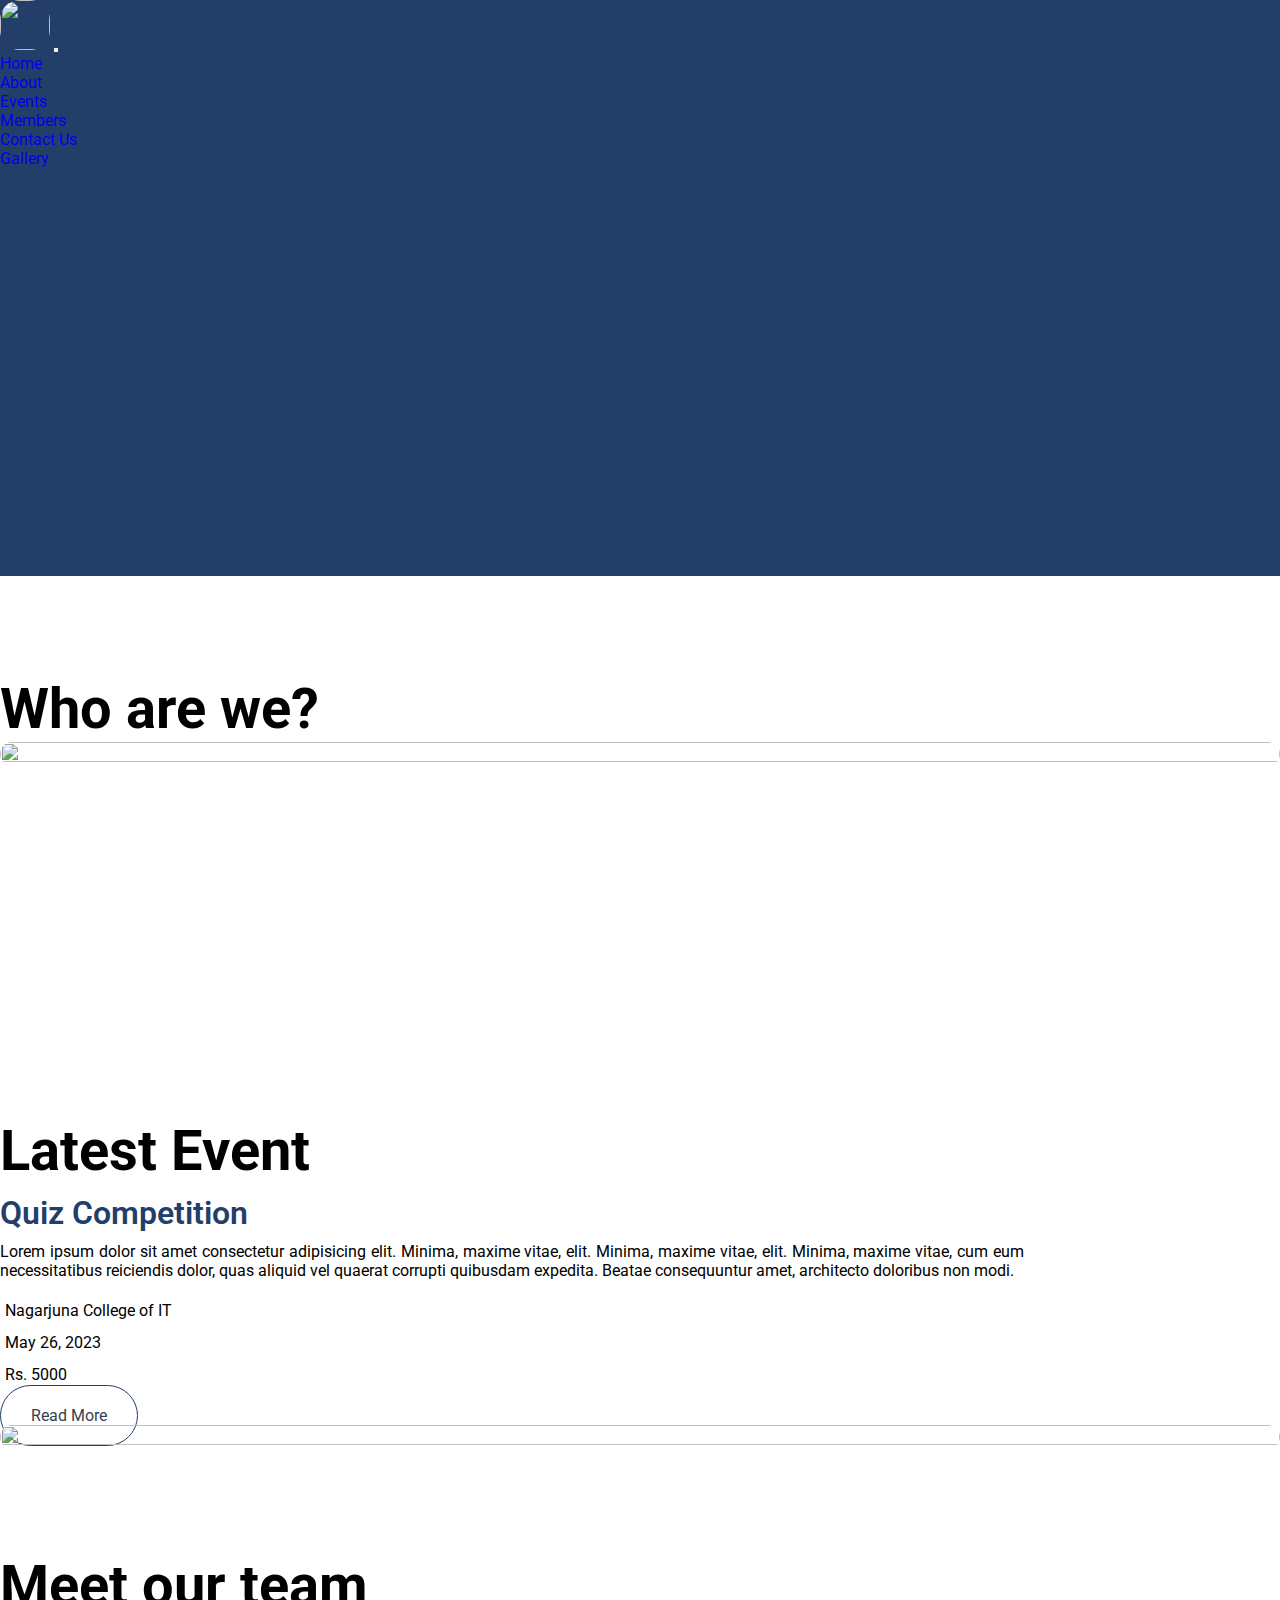
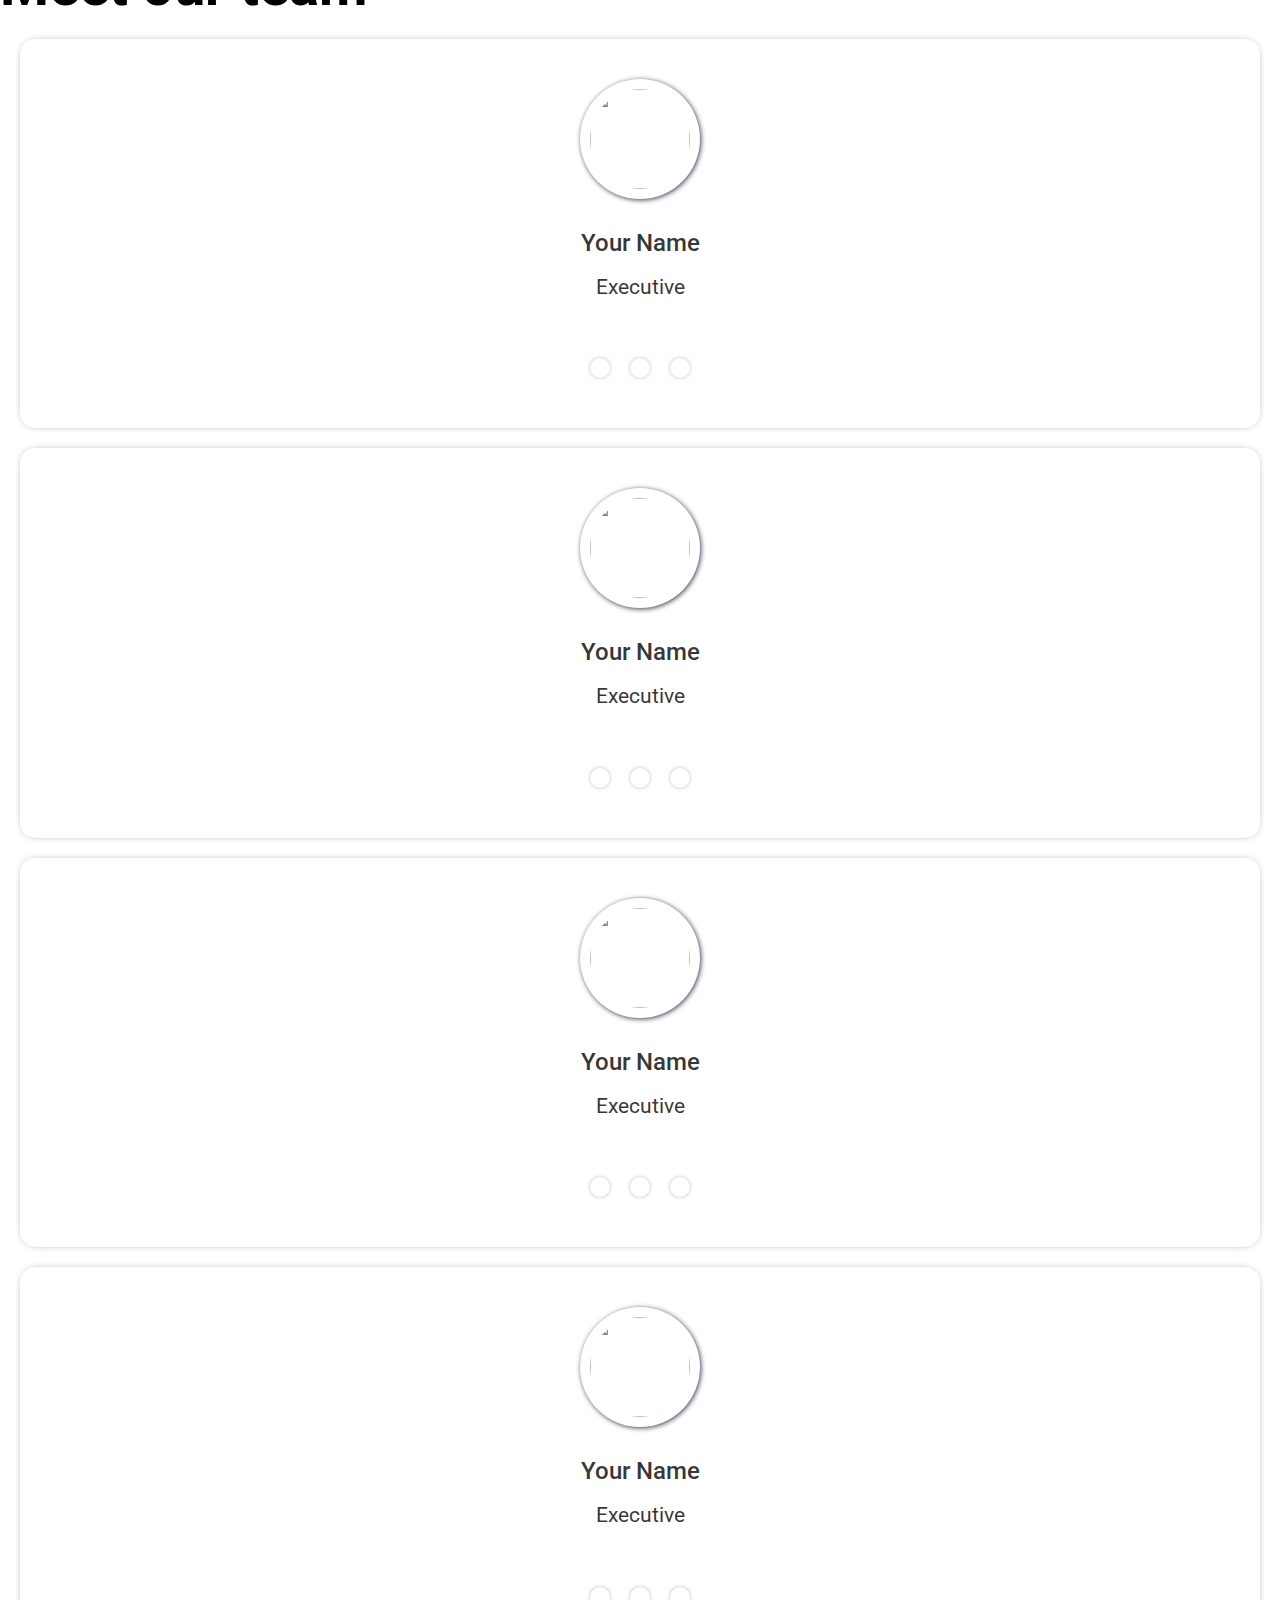
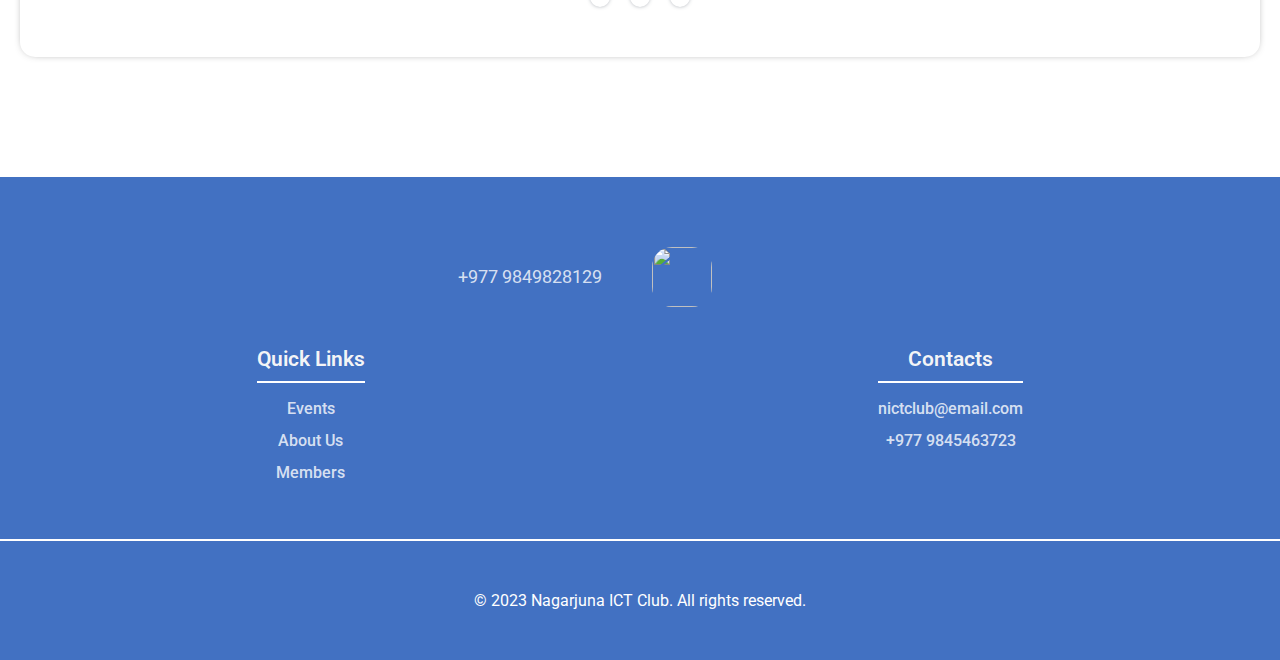
==== commit be60f835: "adds 'Gallery' to navbar" ====
--- a/index.html
+++ b/index.html
@@ -44,7 +44,9 @@
                       <li class="nav-item">
                         <a class="nav-link text-light" href="contact.html">Contact&nbsp;Us</a>
                       </li>
-
+                      <li class="nav-item">
+                        <a class="nav-link text-light" href="gallery.html">Gallery</a>
+                      </li>
                     </ul>
                   </div>
                 </div>
